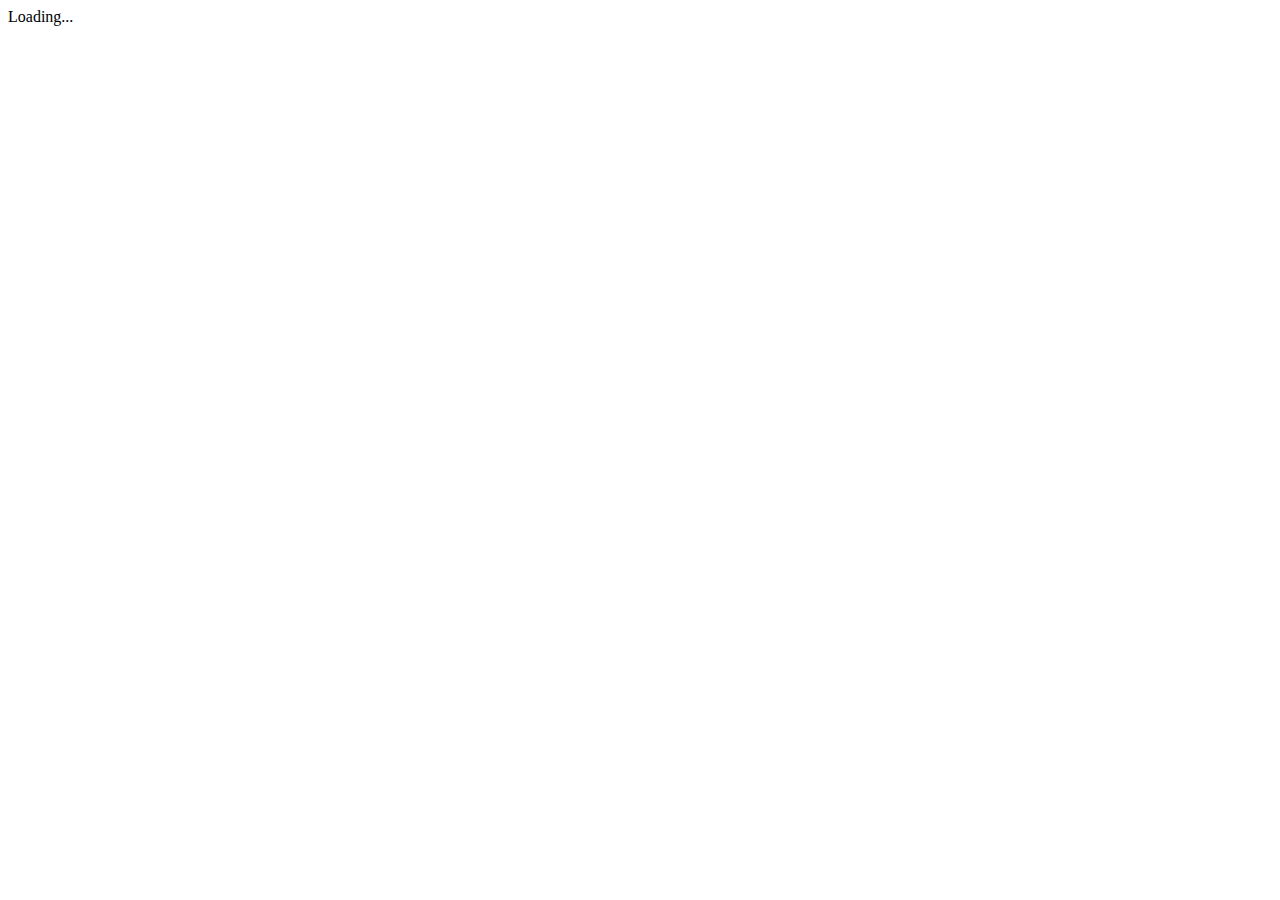
==== src/index.html @ 0d0ce81c "chore: initial commit from @angular/cli" ====
<!doctype html>
<html>
<head>
  <meta charset="utf-8">
  <title>Portafolio</title>
  <base href="/">

  <meta name="viewport" content="width=device-width, initial-scale=1">
  <link rel="icon" type="image/x-icon" href="favicon.ico">
</head>
<body>
  <app-root>Loading...</app-root>
</body>
</html>
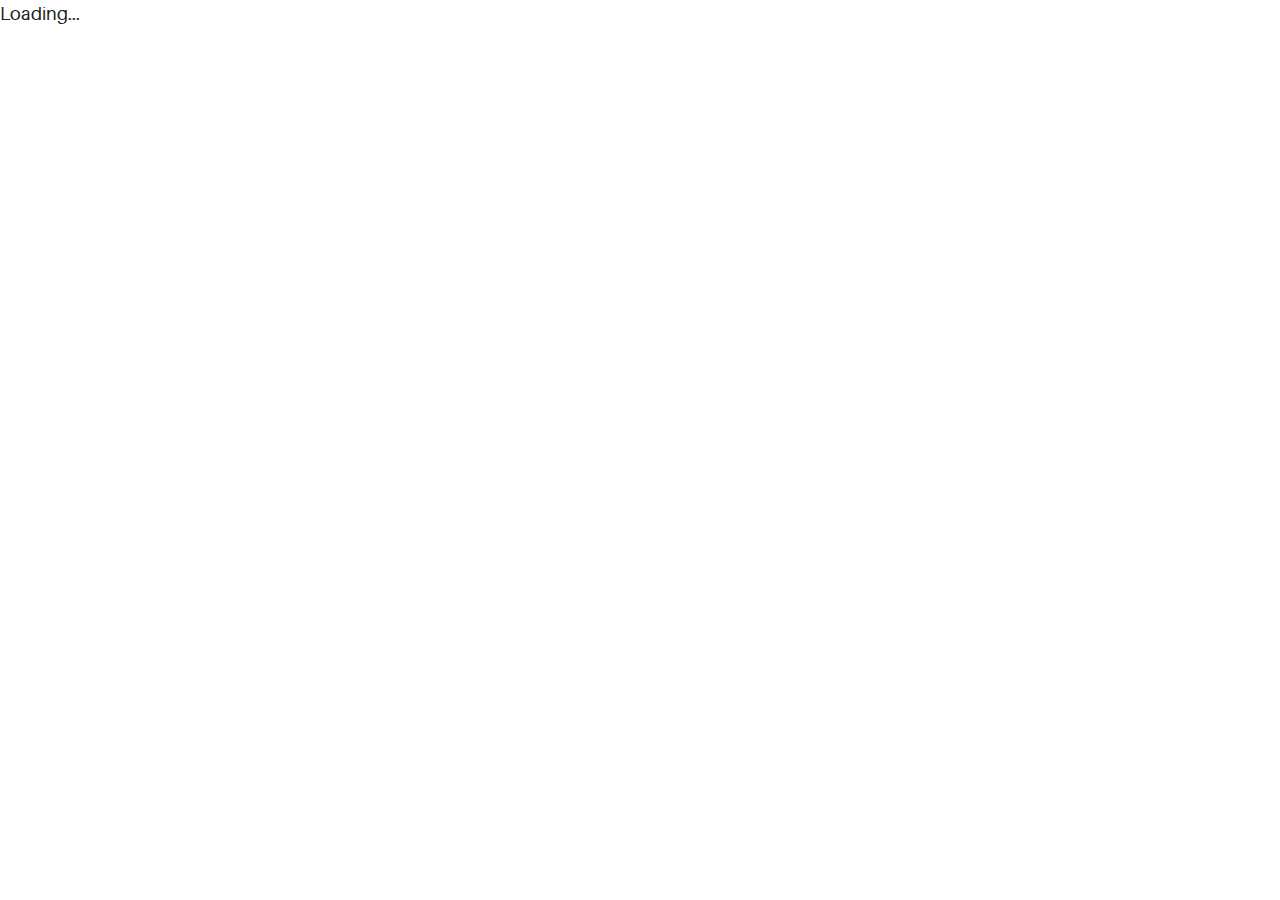
==== commit e9381779: "Remove base href" ====
--- a/src/index.html
+++ b/src/index.html
@@ -1,14 +1,25 @@
 <!doctype html>
 <html>
+
 <head>
   <meta charset="utf-8">
   <title>Portafolio</title>
-  <base href="/">
+  <!--<base href="/">-->
 
   <meta name="viewport" content="width=device-width, initial-scale=1">
-  <link rel="icon" type="image/x-icon" href="favicon.ico">
+  <link rel="icon" type="image/svg+xml" href="assets/img/urku-ico.svg">
+
+  <link rel="stylesheet" href="assets/css/aurora-pack.min.css">
+  <link rel="stylesheet" href="assets/css/aurora-theme-base.min.css">
+  <link rel="stylesheet" href="assets/css/urku.css">
 </head>
+
 <body>
   <app-root>Loading...</app-root>
+  <script src="assets/js/svg4everybody.min.js"></script>
+  <script>
+    svg4everybody();
+  </script>
 </body>
-</html>
+
+</html>--- a/src/assets/css/aurora-pack.min.css
+++ b/src/assets/css/aurora-pack.min.css
@@ -0,0 +1 @@
+.ae-container,.ae-container-fluid{margin-right:auto;margin-left:auto}hr,img{border:0}dfn,q,tfoot td{font-style:italic}pre,textarea{overflow:auto}td,textarea{vertical-align:top}.ae-container-fluid:after,.ae-container:after,.au-clearfix:after{clear:both}.au-xs-ta-left,caption,th{text-align:left}.ae-container-fluid:after,.ae-container-fluid:before,.ae-container:after,.ae-container:before{content:" ";display:table}html{box-sizing:border-box}*,:after,:before{box-sizing:inherit}.ae-container{padding-left:.25rem;padding-right:.25rem}@media (min-width:40em){.ae-container{max-width:40rem}}@media (min-width:52em){.ae-container{max-width:48.75rem}}@media (min-width:64em){.ae-container{max-width:62rem}}@media (min-width:75em){.ae-container{max-width:72.25rem}}@media (min-width:40em){.ae-container-fluid{max-width:88.88889em;width:95vw}.ae-container-fluid--inner{max-width:68.88889em;width:82vw}}.ae-container-fluid--full{max-width:100%;padding-left:0;padding-right:0;width:100%}@media (max-width:63.99em){.ae-container-fluid{padding-left:.25rem;padding-right:.25rem}}.ae-grid{display:-webkit-box;display:-webkit-flex;display:-ms-flexbox;display:flex;-webkit-flex-wrap:wrap;-ms-flex-wrap:wrap;flex-wrap:wrap;margin-left:-.25rem;margin-right:-.25rem}.ae-grid--alt{display:-webkit-box;display:-webkit-flex;display:-ms-flexbox;display:flex;-webkit-flex-wrap:wrap;-ms-flex-wrap:wrap;flex-wrap:wrap;margin-left:-.63832%;margin-right:-.63832%}@media (min-width:40em){.ae-grid--alt1{display:-webkit-box;display:-webkit-flex;display:-ms-flexbox;display:flex;-webkit-flex-wrap:wrap;-ms-flex-wrap:wrap;flex-wrap:wrap;margin-left:-7.65989%;margin-right:-7.65989%}.ae-grid--alt2,.ae-grid--alt3{display:-webkit-box;display:-webkit-flex;display:-ms-flexbox;-webkit-flex-wrap:wrap}.ae-grid--alt2{display:flex;-ms-flex-wrap:wrap;flex-wrap:wrap;margin-left:-3.82995%;margin-right:-3.82995%}.ae-grid--alt3{display:flex;-ms-flex-wrap:wrap;flex-wrap:wrap;margin-left:-2.5533%;margin-right:-2.5533%}.ae-grid--alt4,.ae-grid--alt5{display:-webkit-box;display:-webkit-flex;display:-ms-flexbox;-webkit-flex-wrap:wrap}.ae-grid--alt4{display:flex;-ms-flex-wrap:wrap;flex-wrap:wrap;margin-left:-1.91497%;margin-right:-1.91497%}.ae-grid--alt5{display:flex;-ms-flex-wrap:wrap;flex-wrap:wrap;margin-left:-1.53198%;margin-right:-1.53198%}.ae-grid--alt6,.ae-grid--alt7{display:-webkit-box;display:-webkit-flex;display:-ms-flexbox;-webkit-flex-wrap:wrap}.ae-grid--alt6{display:flex;-ms-flex-wrap:wrap;flex-wrap:wrap;margin-left:-1.27665%;margin-right:-1.27665%}.ae-grid--alt7{display:flex;-ms-flex-wrap:wrap;flex-wrap:wrap;margin-left:-1.09427%;margin-right:-1.09427%}.ae-grid--alt8,.ae-grid--alt9{display:-webkit-box;display:-webkit-flex;display:-ms-flexbox;-webkit-flex-wrap:wrap}.ae-grid--alt8{display:flex;-ms-flex-wrap:wrap;flex-wrap:wrap;margin-left:-.95749%;margin-right:-.95749%}.ae-grid--alt9{display:flex;-ms-flex-wrap:wrap;flex-wrap:wrap;margin-left:-.8511%;margin-right:-.8511%}.ae-grid--alt10{display:-webkit-box;display:-webkit-flex;display:-ms-flexbox;display:flex;-webkit-flex-wrap:wrap;-ms-flex-wrap:wrap;flex-wrap:wrap;margin-left:-.76599%;margin-right:-.76599%}}.ae-grid__item--alt{-webkit-box-flex:0;-webkit-flex:0 0 100%;-ms-flex:0 0 100%;flex:0 0 100%;min-height:1px;padding-left:.63832%;padding-right:.63832%;position:relative}@media (min-width:40em){.ae-grid__item--alt1{-webkit-box-flex:0;-webkit-flex:0 0 100%;-ms-flex:0 0 100%;flex:0 0 100%;min-height:1px;padding-left:7.65989%;padding-right:7.65989%;position:relative}.ae-grid__item--alt2{-webkit-box-flex:0;-webkit-flex:0 0 100%;-ms-flex:0 0 100%;flex:0 0 100%;min-height:1px;padding-left:3.82995%;padding-right:3.82995%;position:relative}.ae-grid__item--alt3{-webkit-box-flex:0;-webkit-flex:0 0 100%;-ms-flex:0 0 100%;flex:0 0 100%;min-height:1px;padding-left:2.5533%;padding-right:2.5533%;position:relative}.ae-grid__item--alt4,.ae-grid__item--alt5{-webkit-box-flex:0;min-height:1px;position:relative}.ae-grid__item--alt4{-webkit-flex:0 0 100%;-ms-flex:0 0 100%;flex:0 0 100%;padding-left:1.91497%;padding-right:1.91497%}.ae-grid__item--alt5{-webkit-flex:0 0 100%;-ms-flex:0 0 100%;flex:0 0 100%;padding-left:1.53198%;padding-right:1.53198%}.ae-grid__item--alt6{-webkit-box-flex:0;-webkit-flex:0 0 100%;-ms-flex:0 0 100%;flex:0 0 100%;min-height:1px;padding-left:1.27665%;padding-right:1.27665%;position:relative}.ae-grid__item--alt7{-webkit-box-flex:0;-webkit-flex:0 0 100%;-ms-flex:0 0 100%;flex:0 0 100%;min-height:1px;padding-left:1.09427%;padding-right:1.09427%;position:relative}.ae-grid__item--alt8,.ae-grid__item--alt9{-webkit-box-flex:0;min-height:1px;position:relative}.ae-grid__item--alt8{-webkit-flex:0 0 100%;-ms-flex:0 0 100%;flex:0 0 100%;padding-left:.95749%;padding-right:.95749%}.ae-grid__item--alt9{-webkit-flex:0 0 100%;-ms-flex:0 0 100%;flex:0 0 100%;padding-left:.8511%;padding-right:.8511%}.ae-grid__item--alt10{-webkit-box-flex:0;-webkit-flex:0 0 100%;-ms-flex:0 0 100%;flex:0 0 100%;min-height:1px;padding-left:.76599%;padding-right:.76599%;position:relative}}.ae-grid__item{-webkit-box-flex:0;-webkit-flex:0 0 100%;-ms-flex:0 0 100%;flex:0 0 100%;min-height:1px;padding-left:.25rem;padding-right:.25rem;position:relative;max-width:100%}.ae-grid--collapse>.ae-grid__item,.ae-grid--deepcollapse .ae-grid__item,.ae-grid__item--collapse{padding-left:0;padding-right:0}.item-xs--auto{-webkit-box-flex:1;-webkit-flex:1;-ms-flex:1;flex:1}.item-xs-1{-webkit-box-flex:0;-webkit-flex:0 0 8.33333%;-ms-flex:0 0 8.33333%;flex:0 0 8.33333%;max-width:8.33333%}.item-xs-2{-webkit-box-flex:0;-webkit-flex:0 0 16.66667%;-ms-flex:0 0 16.66667%;flex:0 0 16.66667%;max-width:16.66667%}.item-xs-3{-webkit-box-flex:0;-webkit-flex:0 0 25%;-ms-flex:0 0 25%;flex:0 0 25%;max-width:25%}.item-xs-4{-webkit-box-flex:0;-webkit-flex:0 0 33.33333%;-ms-flex:0 0 33.33333%;flex:0 0 33.33333%;max-width:33.33333%}.item-xs-5{-webkit-box-flex:0;-webkit-flex:0 0 41.66667%;-ms-flex:0 0 41.66667%;flex:0 0 41.66667%;max-width:41.66667%}.item-xs-6{-webkit-box-flex:0;-webkit-flex:0 0 50%;-ms-flex:0 0 50%;flex:0 0 50%;max-width:50%}.item-xs-7{-webkit-box-flex:0;-webkit-flex:0 0 58.33333%;-ms-flex:0 0 58.33333%;flex:0 0 58.33333%;max-width:58.33333%}.item-xs-8{-webkit-box-flex:0;-webkit-flex:0 0 66.66667%;-ms-flex:0 0 66.66667%;flex:0 0 66.66667%;max-width:66.66667%}.item-xs-9{-webkit-box-flex:0;-webkit-flex:0 0 75%;-ms-flex:0 0 75%;flex:0 0 75%;max-width:75%}.item-xs-10{-webkit-box-flex:0;-webkit-flex:0 0 83.33333%;-ms-flex:0 0 83.33333%;flex:0 0 83.33333%;max-width:83.33333%}.item-xs-11{-webkit-box-flex:0;-webkit-flex:0 0 91.66667%;-ms-flex:0 0 91.66667%;flex:0 0 91.66667%;max-width:91.66667%}.item-xs-12{-webkit-box-flex:0;-webkit-flex:0 0 100%;-ms-flex:0 0 100%;flex:0 0 100%;max-width:100%}.item-xs--pull-0{left:auto;right:auto}.item-xs--pull-1{left:auto;right:8.33333%}.item-xs--pull-2{left:auto;right:16.66667%}.item-xs--pull-3{left:auto;right:25%}.item-xs--pull-4{left:auto;right:33.33333%}.item-xs--pull-5{left:auto;right:41.66667%}.item-xs--pull-6{left:auto;right:50%}.item-xs--pull-7{left:auto;right:58.33333%}.item-xs--pull-8{left:auto;right:66.66667%}.item-xs--pull-9{left:auto;right:75%}.item-xs--pull-10{left:auto;right:83.33333%}.item-xs--pull-11{left:auto;right:91.66667%}.item-xs--pull-12{left:auto;right:100%}.item-xs--push-0{left:auto;right:auto}.item-xs--push-1{left:8.33333%;right:auto}.item-xs--push-2{left:16.66667%;right:auto}.item-xs--push-3{left:25%;right:auto}.item-xs--push-4{left:33.33333%;right:auto}.item-xs--push-5{left:41.66667%;right:auto}.item-xs--push-6{left:50%;right:auto}.item-xs--push-7{left:58.33333%;right:auto}.item-xs--push-8{left:66.66667%;right:auto}.item-xs--push-9{left:75%;right:auto}.item-xs--push-10{left:83.33333%;right:auto}.item-xs--push-11{left:91.66667%;right:auto}.item-xs--push-12{left:100%;right:auto}.item-xs--offset-0{margin-left:0}.item-xs--offset-1{margin-left:8.33333%}.item-xs--offset-2{margin-left:16.66667%}.item-xs--offset-3{margin-left:25%}.item-xs--offset-4{margin-left:33.33333%}.item-xs--offset-5{margin-left:41.66667%}.item-xs--offset-6{margin-left:50%}.item-xs--offset-7{margin-left:58.33333%}.item-xs--offset-8{margin-left:66.66667%}.item-xs--offset-9{margin-left:75%}.item-xs--offset-10{margin-left:83.33333%}.item-xs--offset-11{margin-left:91.66667%}.item-xs--offset-12{margin-left:100%}.item-xs--top{-webkit-align-self:flex-start;-ms-flex-item-align:start;align-self:flex-start}.item-xs--center{-webkit-align-self:center;-ms-flex-item-align:center;align-self:center}.item-xs--bottom{-webkit-align-self:flex-end;-ms-flex-item-align:end;align-self:flex-end}.items-xs--top{-webkit-box-align:start;-webkit-align-items:flex-start;-ms-flex-align:start;align-items:flex-start}.items-xs--center{-webkit-box-align:center;-webkit-align-items:center;-ms-flex-align:center;align-items:center}.items-xs--bottom{-webkit-box-align:end;-webkit-align-items:flex-end;-ms-flex-align:end;align-items:flex-end}.item-xs--start{-webkit-box-ordinal-group:0;-webkit-order:-1;-ms-flex-order:-1;order:-1}.item-xs--end{-webkit-box-ordinal-group:14;-webkit-order:13;-ms-flex-order:13;order:13}.item-xs--order-1{-webkit-box-ordinal-group:2;-webkit-order:1;-ms-flex-order:1;order:1}.item-xs--order-2{-webkit-box-ordinal-group:3;-webkit-order:2;-ms-flex-order:2;order:2}.item-xs--order-3{-webkit-box-ordinal-group:4;-webkit-order:3;-ms-flex-order:3;order:3}.item-xs--order-4{-webkit-box-ordinal-group:5;-webkit-order:4;-ms-flex-order:4;order:4}.item-xs--order-5{-webkit-box-ordinal-group:6;-webkit-order:5;-ms-flex-order:5;order:5}.item-xs--order-6{-webkit-box-ordinal-group:7;-webkit-order:6;-ms-flex-order:6;order:6}.item-xs--order-7{-webkit-box-ordinal-group:8;-webkit-order:7;-ms-flex-order:7;order:7}.item-xs--order-8{-webkit-box-ordinal-group:9;-webkit-order:8;-ms-flex-order:8;order:8}.item-xs--order-9{-webkit-box-ordinal-group:10;-webkit-order:9;-ms-flex-order:9;order:9}.item-xs--order-10{-webkit-box-ordinal-group:11;-webkit-order:10;-ms-flex-order:10;order:10}.item-xs--order-11{-webkit-box-ordinal-group:12;-webkit-order:11;-ms-flex-order:11;order:11}.item-xs--order-12{-webkit-box-ordinal-group:13;-webkit-order:12;-ms-flex-order:12;order:12}@media (min-width:40em){.item-sm--auto{-webkit-box-flex:1;-webkit-flex:1;-ms-flex:1;flex:1}.item-sm-1{-webkit-box-flex:0;-webkit-flex:0 0 8.33333%;-ms-flex:0 0 8.33333%;flex:0 0 8.33333%;max-width:8.33333%}.item-sm-2{-webkit-box-flex:0;-webkit-flex:0 0 16.66667%;-ms-flex:0 0 16.66667%;flex:0 0 16.66667%;max-width:16.66667%}.item-sm-3{-webkit-box-flex:0;-webkit-flex:0 0 25%;-ms-flex:0 0 25%;flex:0 0 25%;max-width:25%}.item-sm-4{-webkit-box-flex:0;-webkit-flex:0 0 33.33333%;-ms-flex:0 0 33.33333%;flex:0 0 33.33333%;max-width:33.33333%}.item-sm-5{-webkit-box-flex:0;-webkit-flex:0 0 41.66667%;-ms-flex:0 0 41.66667%;flex:0 0 41.66667%;max-width:41.66667%}.item-sm-6{-webkit-box-flex:0;-webkit-flex:0 0 50%;-ms-flex:0 0 50%;flex:0 0 50%;max-width:50%}.item-sm-7{-webkit-box-flex:0;-webkit-flex:0 0 58.33333%;-ms-flex:0 0 58.33333%;flex:0 0 58.33333%;max-width:58.33333%}.item-sm-8{-webkit-box-flex:0;-webkit-flex:0 0 66.66667%;-ms-flex:0 0 66.66667%;flex:0 0 66.66667%;max-width:66.66667%}.item-sm-9{-webkit-box-flex:0;-webkit-flex:0 0 75%;-ms-flex:0 0 75%;flex:0 0 75%;max-width:75%}.item-sm-10{-webkit-box-flex:0;-webkit-flex:0 0 83.33333%;-ms-flex:0 0 83.33333%;flex:0 0 83.33333%;max-width:83.33333%}.item-sm-11{-webkit-box-flex:0;-webkit-flex:0 0 91.66667%;-ms-flex:0 0 91.66667%;flex:0 0 91.66667%;max-width:91.66667%}.item-sm-12{-webkit-box-flex:0;-webkit-flex:0 0 100%;-ms-flex:0 0 100%;flex:0 0 100%;max-width:100%}.item-sm--pull-0{left:auto;right:auto}.item-sm--pull-1{left:auto;right:8.33333%}.item-sm--pull-2{left:auto;right:16.66667%}.item-sm--pull-3{left:auto;right:25%}.item-sm--pull-4{left:auto;right:33.33333%}.item-sm--pull-5{left:auto;right:41.66667%}.item-sm--pull-6{left:auto;right:50%}.item-sm--pull-7{left:auto;right:58.33333%}.item-sm--pull-8{left:auto;right:66.66667%}.item-sm--pull-9{left:auto;right:75%}.item-sm--pull-10{left:auto;right:83.33333%}.item-sm--pull-11{left:auto;right:91.66667%}.item-sm--pull-12{left:auto;right:100%}.item-sm--push-0{left:auto;right:auto}.item-sm--push-1{left:8.33333%;right:auto}.item-sm--push-2{left:16.66667%;right:auto}.item-sm--push-3{left:25%;right:auto}.item-sm--push-4{left:33.33333%;right:auto}.item-sm--push-5{left:41.66667%;right:auto}.item-sm--push-6{left:50%;right:auto}.item-sm--push-7{left:58.33333%;right:auto}.item-sm--push-8{left:66.66667%;right:auto}.item-sm--push-9{left:75%;right:auto}.item-sm--push-10{left:83.33333%;right:auto}.item-sm--push-11{left:91.66667%;right:auto}.item-sm--push-12{left:100%;right:auto}.item-sm--offset-0{margin-left:0}.item-sm--offset-1{margin-left:8.33333%}.item-sm--offset-2{margin-left:16.66667%}.item-sm--offset-3{margin-left:25%}.item-sm--offset-4{margin-left:33.33333%}.item-sm--offset-5{margin-left:41.66667%}.item-sm--offset-6{margin-left:50%}.item-sm--offset-7{margin-left:58.33333%}.item-sm--offset-8{margin-left:66.66667%}.item-sm--offset-9{margin-left:75%}.item-sm--offset-10{margin-left:83.33333%}.item-sm--offset-11{margin-left:91.66667%}.item-sm--offset-12{margin-left:100%}.item-sm--top{-webkit-align-self:flex-start;-ms-flex-item-align:start;align-self:flex-start}.item-sm--center{-webkit-align-self:center;-ms-flex-item-align:center;align-self:center}.item-sm--bottom{-webkit-align-self:flex-end;-ms-flex-item-align:end;align-self:flex-end}.items-sm--top{-webkit-box-align:start;-webkit-align-items:flex-start;-ms-flex-align:start;align-items:flex-start}.items-sm--center{-webkit-box-align:center;-webkit-align-items:center;-ms-flex-align:center;align-items:center}.items-sm--bottom{-webkit-box-align:end;-webkit-align-items:flex-end;-ms-flex-align:end;align-items:flex-end}.item-sm--start{-webkit-box-ordinal-group:0;-webkit-order:-1;-ms-flex-order:-1;order:-1}.item-sm--end{-webkit-box-ordinal-group:14;-webkit-order:13;-ms-flex-order:13;order:13}.item-sm--order-1{-webkit-box-ordinal-group:2;-webkit-order:1;-ms-flex-order:1;order:1}.item-sm--order-2{-webkit-box-ordinal-group:3;-webkit-order:2;-ms-flex-order:2;order:2}.item-sm--order-3{-webkit-box-ordinal-group:4;-webkit-order:3;-ms-flex-order:3;order:3}.item-sm--order-4{-webkit-box-ordinal-group:5;-webkit-order:4;-ms-flex-order:4;order:4}.item-sm--order-5{-webkit-box-ordinal-group:6;-webkit-order:5;-ms-flex-order:5;order:5}.item-sm--order-6{-webkit-box-ordinal-group:7;-webkit-order:6;-ms-flex-order:6;order:6}.item-sm--order-7{-webkit-box-ordinal-group:8;-webkit-order:7;-ms-flex-order:7;order:7}.item-sm--order-8{-webkit-box-ordinal-group:9;-webkit-order:8;-ms-flex-order:8;order:8}.item-sm--order-9{-webkit-box-ordinal-group:10;-webkit-order:9;-ms-flex-order:9;order:9}.item-sm--order-10{-webkit-box-ordinal-group:11;-webkit-order:10;-ms-flex-order:10;order:10}.item-sm--order-11{-webkit-box-ordinal-group:12;-webkit-order:11;-ms-flex-order:11;order:11}.item-sm--order-12{-webkit-box-ordinal-group:13;-webkit-order:12;-ms-flex-order:12;order:12}}@media (min-width:52em){.item-md--auto{-webkit-box-flex:1;-webkit-flex:1;-ms-flex:1;flex:1}.item-md-1{-webkit-box-flex:0;-webkit-flex:0 0 8.33333%;-ms-flex:0 0 8.33333%;flex:0 0 8.33333%;max-width:8.33333%}.item-md-2{-webkit-box-flex:0;-webkit-flex:0 0 16.66667%;-ms-flex:0 0 16.66667%;flex:0 0 16.66667%;max-width:16.66667%}.item-md-3{-webkit-box-flex:0;-webkit-flex:0 0 25%;-ms-flex:0 0 25%;flex:0 0 25%;max-width:25%}.item-md-4{-webkit-box-flex:0;-webkit-flex:0 0 33.33333%;-ms-flex:0 0 33.33333%;flex:0 0 33.33333%;max-width:33.33333%}.item-md-5{-webkit-box-flex:0;-webkit-flex:0 0 41.66667%;-ms-flex:0 0 41.66667%;flex:0 0 41.66667%;max-width:41.66667%}.item-md-6{-webkit-box-flex:0;-webkit-flex:0 0 50%;-ms-flex:0 0 50%;flex:0 0 50%;max-width:50%}.item-md-7{-webkit-box-flex:0;-webkit-flex:0 0 58.33333%;-ms-flex:0 0 58.33333%;flex:0 0 58.33333%;max-width:58.33333%}.item-md-8{-webkit-box-flex:0;-webkit-flex:0 0 66.66667%;-ms-flex:0 0 66.66667%;flex:0 0 66.66667%;max-width:66.66667%}.item-md-9{-webkit-box-flex:0;-webkit-flex:0 0 75%;-ms-flex:0 0 75%;flex:0 0 75%;max-width:75%}.item-md-10{-webkit-box-flex:0;-webkit-flex:0 0 83.33333%;-ms-flex:0 0 83.33333%;flex:0 0 83.33333%;max-width:83.33333%}.item-md-11{-webkit-box-flex:0;-webkit-flex:0 0 91.66667%;-ms-flex:0 0 91.66667%;flex:0 0 91.66667%;max-width:91.66667%}.item-md-12{-webkit-box-flex:0;-webkit-flex:0 0 100%;-ms-flex:0 0 100%;flex:0 0 100%;max-width:100%}.item-md--pull-0{left:auto;right:auto}.item-md--pull-1{left:auto;right:8.33333%}.item-md--pull-2{left:auto;right:16.66667%}.item-md--pull-3{left:auto;right:25%}.item-md--pull-4{left:auto;right:33.33333%}.item-md--pull-5{left:auto;right:41.66667%}.item-md--pull-6{left:auto;right:50%}.item-md--pull-7{left:auto;right:58.33333%}.item-md--pull-8{left:auto;right:66.66667%}.item-md--pull-9{left:auto;right:75%}.item-md--pull-10{left:auto;right:83.33333%}.item-md--pull-11{left:auto;right:91.66667%}.item-md--pull-12{left:auto;right:100%}.item-md--push-0{left:auto;right:auto}.item-md--push-1{left:8.33333%;right:auto}.item-md--push-2{left:16.66667%;right:auto}.item-md--push-3{left:25%;right:auto}.item-md--push-4{left:33.33333%;right:auto}.item-md--push-5{left:41.66667%;right:auto}.item-md--push-6{left:50%;right:auto}.item-md--push-7{left:58.33333%;right:auto}.item-md--push-8{left:66.66667%;right:auto}.item-md--push-9{left:75%;right:auto}.item-md--push-10{left:83.33333%;right:auto}.item-md--push-11{left:91.66667%;right:auto}.item-md--push-12{left:100%;right:auto}.item-md--offset-0{margin-left:0}.item-md--offset-1{margin-left:8.33333%}.item-md--offset-2{margin-left:16.66667%}.item-md--offset-3{margin-left:25%}.item-md--offset-4{margin-left:33.33333%}.item-md--offset-5{margin-left:41.66667%}.item-md--offset-6{margin-left:50%}.item-md--offset-7{margin-left:58.33333%}.item-md--offset-8{margin-left:66.66667%}.item-md--offset-9{margin-left:75%}.item-md--offset-10{margin-left:83.33333%}.item-md--offset-11{margin-left:91.66667%}.item-md--offset-12{margin-left:100%}.item-md--top{-webkit-align-self:flex-start;-ms-flex-item-align:start;align-self:flex-start}.item-md--center{-webkit-align-self:center;-ms-flex-item-align:center;align-self:center}.item-md--bottom{-webkit-align-self:flex-end;-ms-flex-item-align:end;align-self:flex-end}.items-md--top{-webkit-box-align:start;-webkit-align-items:flex-start;-ms-flex-align:start;align-items:flex-start}.items-md--center{-webkit-box-align:center;-webkit-align-items:center;-ms-flex-align:center;align-items:center}.items-md--bottom{-webkit-box-align:end;-webkit-align-items:flex-end;-ms-flex-align:end;align-items:flex-end}.item-md--start{-webkit-box-ordinal-group:0;-webkit-order:-1;-ms-flex-order:-1;order:-1}.item-md--end{-webkit-box-ordinal-group:14;-webkit-order:13;-ms-flex-order:13;order:13}.item-md--order-1{-webkit-box-ordinal-group:2;-webkit-order:1;-ms-flex-order:1;order:1}.item-md--order-2{-webkit-box-ordinal-group:3;-webkit-order:2;-ms-flex-order:2;order:2}.item-md--order-3{-webkit-box-ordinal-group:4;-webkit-order:3;-ms-flex-order:3;order:3}.item-md--order-4{-webkit-box-ordinal-group:5;-webkit-order:4;-ms-flex-order:4;order:4}.item-md--order-5{-webkit-box-ordinal-group:6;-webkit-order:5;-ms-flex-order:5;order:5}.item-md--order-6{-webkit-box-ordinal-group:7;-webkit-order:6;-ms-flex-order:6;order:6}.item-md--order-7{-webkit-box-ordinal-group:8;-webkit-order:7;-ms-flex-order:7;order:7}.item-md--order-8{-webkit-box-ordinal-group:9;-webkit-order:8;-ms-flex-order:8;order:8}.item-md--order-9{-webkit-box-ordinal-group:10;-webkit-order:9;-ms-flex-order:9;order:9}.item-md--order-10{-webkit-box-ordinal-group:11;-webkit-order:10;-ms-flex-order:10;order:10}.item-md--order-11{-webkit-box-ordinal-group:12;-webkit-order:11;-ms-flex-order:11;order:11}.item-md--order-12{-webkit-box-ordinal-group:13;-webkit-order:12;-ms-flex-order:12;order:12}}@media (min-width:64em){.item-lg--auto{-webkit-box-flex:1;-webkit-flex:1;-ms-flex:1;flex:1}.item-lg-1{-webkit-box-flex:0;-webkit-flex:0 0 8.33333%;-ms-flex:0 0 8.33333%;flex:0 0 8.33333%;max-width:8.33333%}.item-lg-2{-webkit-box-flex:0;-webkit-flex:0 0 16.66667%;-ms-flex:0 0 16.66667%;flex:0 0 16.66667%;max-width:16.66667%}.item-lg-3{-webkit-box-flex:0;-webkit-flex:0 0 25%;-ms-flex:0 0 25%;flex:0 0 25%;max-width:25%}.item-lg-4{-webkit-box-flex:0;-webkit-flex:0 0 33.33333%;-ms-flex:0 0 33.33333%;flex:0 0 33.33333%;max-width:33.33333%}.item-lg-5{-webkit-box-flex:0;-webkit-flex:0 0 41.66667%;-ms-flex:0 0 41.66667%;flex:0 0 41.66667%;max-width:41.66667%}.item-lg-6{-webkit-box-flex:0;-webkit-flex:0 0 50%;-ms-flex:0 0 50%;flex:0 0 50%;max-width:50%}.item-lg-7{-webkit-box-flex:0;-webkit-flex:0 0 58.33333%;-ms-flex:0 0 58.33333%;flex:0 0 58.33333%;max-width:58.33333%}.item-lg-8{-webkit-box-flex:0;-webkit-flex:0 0 66.66667%;-ms-flex:0 0 66.66667%;flex:0 0 66.66667%;max-width:66.66667%}.item-lg-9{-webkit-box-flex:0;-webkit-flex:0 0 75%;-ms-flex:0 0 75%;flex:0 0 75%;max-width:75%}.item-lg-10{-webkit-box-flex:0;-webkit-flex:0 0 83.33333%;-ms-flex:0 0 83.33333%;flex:0 0 83.33333%;max-width:83.33333%}.item-lg-11{-webkit-box-flex:0;-webkit-flex:0 0 91.66667%;-ms-flex:0 0 91.66667%;flex:0 0 91.66667%;max-width:91.66667%}.item-lg-12{-webkit-box-flex:0;-webkit-flex:0 0 100%;-ms-flex:0 0 100%;flex:0 0 100%;max-width:100%}.item-lg--pull-0{left:auto;right:auto}.item-lg--pull-1{left:auto;right:8.33333%}.item-lg--pull-2{left:auto;right:16.66667%}.item-lg--pull-3{left:auto;right:25%}.item-lg--pull-4{left:auto;right:33.33333%}.item-lg--pull-5{left:auto;right:41.66667%}.item-lg--pull-6{left:auto;right:50%}.item-lg--pull-7{left:auto;right:58.33333%}.item-lg--pull-8{left:auto;right:66.66667%}.item-lg--pull-9{left:auto;right:75%}.item-lg--pull-10{left:auto;right:83.33333%}.item-lg--pull-11{left:auto;right:91.66667%}.item-lg--pull-12{left:auto;right:100%}.item-lg--push-0{left:auto;right:auto}.item-lg--push-1{left:8.33333%;right:auto}.item-lg--push-2{left:16.66667%;right:auto}.item-lg--push-3{left:25%;right:auto}.item-lg--push-4{left:33.33333%;right:auto}.item-lg--push-5{left:41.66667%;right:auto}.item-lg--push-6{left:50%;right:auto}.item-lg--push-7{left:58.33333%;right:auto}.item-lg--push-8{left:66.66667%;right:auto}.item-lg--push-9{left:75%;right:auto}.item-lg--push-10{left:83.33333%;right:auto}.item-lg--push-11{left:91.66667%;right:auto}.item-lg--push-12{left:100%;right:auto}.item-lg--offset-0{margin-left:0}.item-lg--offset-1{margin-left:8.33333%}.item-lg--offset-2{margin-left:16.66667%}.item-lg--offset-3{margin-left:25%}.item-lg--offset-4{margin-left:33.33333%}.item-lg--offset-5{margin-left:41.66667%}.item-lg--offset-6{margin-left:50%}.item-lg--offset-7{margin-left:58.33333%}.item-lg--offset-8{margin-left:66.66667%}.item-lg--offset-9{margin-left:75%}.item-lg--offset-10{margin-left:83.33333%}.item-lg--offset-11{margin-left:91.66667%}.item-lg--offset-12{margin-left:100%}.item-lg--top{-webkit-align-self:flex-start;-ms-flex-item-align:start;align-self:flex-start}.item-lg--center{-webkit-align-self:center;-ms-flex-item-align:center;align-self:center}.item-lg--bottom{-webkit-align-self:flex-end;-ms-flex-item-align:end;align-self:flex-end}.items-lg--top{-webkit-box-align:start;-webkit-align-items:flex-start;-ms-flex-align:start;align-items:flex-start}.items-lg--center{-webkit-box-align:center;-webkit-align-items:center;-ms-flex-align:center;align-items:center}.items-lg--bottom{-webkit-box-align:end;-webkit-align-items:flex-end;-ms-flex-align:end;align-items:flex-end}.item-lg--start{-webkit-box-ordinal-group:0;-webkit-order:-1;-ms-flex-order:-1;order:-1}.item-lg--end{-webkit-box-ordinal-group:14;-webkit-order:13;-ms-flex-order:13;order:13}.item-lg--order-1{-webkit-box-ordinal-group:2;-webkit-order:1;-ms-flex-order:1;order:1}.item-lg--order-2{-webkit-box-ordinal-group:3;-webkit-order:2;-ms-flex-order:2;order:2}.item-lg--order-3{-webkit-box-ordinal-group:4;-webkit-order:3;-ms-flex-order:3;order:3}.item-lg--order-4{-webkit-box-ordinal-group:5;-webkit-order:4;-ms-flex-order:4;order:4}.item-lg--order-5{-webkit-box-ordinal-group:6;-webkit-order:5;-ms-flex-order:5;order:5}.item-lg--order-6{-webkit-box-ordinal-group:7;-webkit-order:6;-ms-flex-order:6;order:6}.item-lg--order-7{-webkit-box-ordinal-group:8;-webkit-order:7;-ms-flex-order:7;order:7}.item-lg--order-8{-webkit-box-ordinal-group:9;-webkit-order:8;-ms-flex-order:8;order:8}.item-lg--order-9{-webkit-box-ordinal-group:10;-webkit-order:9;-ms-flex-order:9;order:9}.item-lg--order-10{-webkit-box-ordinal-group:11;-webkit-order:10;-ms-flex-order:10;order:10}.item-lg--order-11{-webkit-box-ordinal-group:12;-webkit-order:11;-ms-flex-order:11;order:11}.item-lg--order-12{-webkit-box-ordinal-group:13;-webkit-order:12;-ms-flex-order:12;order:12}}@media (min-width:75em){.item-xl--auto{-webkit-box-flex:1;-webkit-flex:1;-ms-flex:1;flex:1}.item-xl-1{-webkit-box-flex:0;-webkit-flex:0 0 8.33333%;-ms-flex:0 0 8.33333%;flex:0 0 8.33333%;max-width:8.33333%}.item-xl-2{-webkit-box-flex:0;-webkit-flex:0 0 16.66667%;-ms-flex:0 0 16.66667%;flex:0 0 16.66667%;max-width:16.66667%}.item-xl-3{-webkit-box-flex:0;-webkit-flex:0 0 25%;-ms-flex:0 0 25%;flex:0 0 25%;max-width:25%}.item-xl-4{-webkit-box-flex:0;-webkit-flex:0 0 33.33333%;-ms-flex:0 0 33.33333%;flex:0 0 33.33333%;max-width:33.33333%}.item-xl-5{-webkit-box-flex:0;-webkit-flex:0 0 41.66667%;-ms-flex:0 0 41.66667%;flex:0 0 41.66667%;max-width:41.66667%}.item-xl-6{-webkit-box-flex:0;-webkit-flex:0 0 50%;-ms-flex:0 0 50%;flex:0 0 50%;max-width:50%}.item-xl-7{-webkit-box-flex:0;-webkit-flex:0 0 58.33333%;-ms-flex:0 0 58.33333%;flex:0 0 58.33333%;max-width:58.33333%}.item-xl-8{-webkit-box-flex:0;-webkit-flex:0 0 66.66667%;-ms-flex:0 0 66.66667%;flex:0 0 66.66667%;max-width:66.66667%}.item-xl-9{-webkit-box-flex:0;-webkit-flex:0 0 75%;-ms-flex:0 0 75%;flex:0 0 75%;max-width:75%}.item-xl-10{-webkit-box-flex:0;-webkit-flex:0 0 83.33333%;-ms-flex:0 0 83.33333%;flex:0 0 83.33333%;max-width:83.33333%}.item-xl-11{-webkit-box-flex:0;-webkit-flex:0 0 91.66667%;-ms-flex:0 0 91.66667%;flex:0 0 91.66667%;max-width:91.66667%}.item-xl-12{-webkit-box-flex:0;-webkit-flex:0 0 100%;-ms-flex:0 0 100%;flex:0 0 100%;max-width:100%}.item-xl--pull-0{left:auto;right:auto}.item-xl--pull-1{left:auto;right:8.33333%}.item-xl--pull-2{left:auto;right:16.66667%}.item-xl--pull-3{left:auto;right:25%}.item-xl--pull-4{left:auto;right:33.33333%}.item-xl--pull-5{left:auto;right:41.66667%}.item-xl--pull-6{left:auto;right:50%}.item-xl--pull-7{left:auto;right:58.33333%}.item-xl--pull-8{left:auto;right:66.66667%}.item-xl--pull-9{left:auto;right:75%}.item-xl--pull-10{left:auto;right:83.33333%}.item-xl--pull-11{left:auto;right:91.66667%}.item-xl--pull-12{left:auto;right:100%}.item-xl--push-0{left:auto;right:auto}.item-xl--push-1{left:8.33333%;right:auto}.item-xl--push-2{left:16.66667%;right:auto}.item-xl--push-3{left:25%;right:auto}.item-xl--push-4{left:33.33333%;right:auto}.item-xl--push-5{left:41.66667%;right:auto}.item-xl--push-6{left:50%;right:auto}.item-xl--push-7{left:58.33333%;right:auto}.item-xl--push-8{left:66.66667%;right:auto}.item-xl--push-9{left:75%;right:auto}.item-xl--push-10{left:83.33333%;right:auto}.item-xl--push-11{left:91.66667%;right:auto}.item-xl--push-12{left:100%;right:auto}.item-xl--offset-0{margin-left:0}.item-xl--offset-1{margin-left:8.33333%}.item-xl--offset-2{margin-left:16.66667%}.item-xl--offset-3{margin-left:25%}.item-xl--offset-4{margin-left:33.33333%}.item-xl--offset-5{margin-left:41.66667%}.item-xl--offset-6{margin-left:50%}.item-xl--offset-7{margin-left:58.33333%}.item-xl--offset-8{margin-left:66.66667%}.item-xl--offset-9{margin-left:75%}.item-xl--offset-10{margin-left:83.33333%}.item-xl--offset-11{margin-left:91.66667%}.item-xl--offset-12{margin-left:100%}.item-xl--top{-webkit-align-self:flex-start;-ms-flex-item-align:start;align-self:flex-start}.item-xl--center{-webkit-align-self:center;-ms-flex-item-align:center;align-self:center}.item-xl--bottom{-webkit-align-self:flex-end;-ms-flex-item-align:end;align-self:flex-end}.items-xl--top{-webkit-box-align:start;-webkit-align-items:flex-start;-ms-flex-align:start;align-items:flex-start}.items-xl--center{-webkit-box-align:center;-webkit-align-items:center;-ms-flex-align:center;align-items:center}.items-xl--bottom{-webkit-box-align:end;-webkit-align-items:flex-end;-ms-flex-align:end;align-items:flex-end}.item-xl--start{-webkit-box-ordinal-group:0;-webkit-order:-1;-ms-flex-order:-1;order:-1}.item-xl--end{-webkit-box-ordinal-group:14;-webkit-order:13;-ms-flex-order:13;order:13}.item-xl--order-1{-webkit-box-ordinal-group:2;-webkit-order:1;-ms-flex-order:1;order:1}.item-xl--order-2{-webkit-box-ordinal-group:3;-webkit-order:2;-ms-flex-order:2;order:2}.item-xl--order-3{-webkit-box-ordinal-group:4;-webkit-order:3;-ms-flex-order:3;order:3}.item-xl--order-4{-webkit-box-ordinal-group:5;-webkit-order:4;-ms-flex-order:4;order:4}.item-xl--order-5{-webkit-box-ordinal-group:6;-webkit-order:5;-ms-flex-order:5;order:5}.item-xl--order-6{-webkit-box-ordinal-group:7;-webkit-order:6;-ms-flex-order:6;order:6}.item-xl--order-7{-webkit-box-ordinal-group:8;-webkit-order:7;-ms-flex-order:7;order:7}.item-xl--order-8{-webkit-box-ordinal-group:9;-webkit-order:8;-ms-flex-order:8;order:8}.item-xl--order-9{-webkit-box-ordinal-group:10;-webkit-order:9;-ms-flex-order:9;order:9}.item-xl--order-10{-webkit-box-ordinal-group:11;-webkit-order:10;-ms-flex-order:10;order:10}.item-xl--order-11{-webkit-box-ordinal-group:12;-webkit-order:11;-ms-flex-order:11;order:11}.item-xl--order-12{-webkit-box-ordinal-group:13;-webkit-order:12;-ms-flex-order:12;order:12}}.au-mw-full,img,table{max-width:100%}.ae-masonry{-webkit-column-gap:.5rem;-moz-column-gap:.5rem;column-gap:.5rem}.ae-masonry__item{display:inline-block;margin:0 0 .125rem;width:100%}.ae-grid--collapse,.ae-grid--deepcollapse,.ae-grid--deepcollapse .ae-grid{margin-left:0;margin-right:0}.ae-masonry-xs-1{-webkit-column-count:1;-moz-column-count:1;column-count:1}.ae-masonry-xs-2{-webkit-column-count:2;-moz-column-count:2;column-count:2}.ae-masonry-xs-3{-webkit-column-count:3;-moz-column-count:3;column-count:3}.ae-masonry-xs-4{-webkit-column-count:4;-moz-column-count:4;column-count:4}.ae-masonry-xs-5{-webkit-column-count:5;-moz-column-count:5;column-count:5}.ae-masonry-xs-6{-webkit-column-count:6;-moz-column-count:6;column-count:6}.ae-masonry-xs-7{-webkit-column-count:7;-moz-column-count:7;column-count:7}.ae-masonry-xs-8{-webkit-column-count:8;-moz-column-count:8;column-count:8}.ae-masonry-xs-9{-webkit-column-count:9;-moz-column-count:9;column-count:9}.ae-masonry-xs-10{-webkit-column-count:10;-moz-column-count:10;column-count:10}.ae-masonry-xs-11{-webkit-column-count:11;-moz-column-count:11;column-count:11}.ae-masonry-xs-12{-webkit-column-count:12;-moz-column-count:12;column-count:12}.ae-grid--reverse{-webkit-box-orient:horizontal;-webkit-box-direction:reverse;-webkit-flex-direction:row-reverse;-ms-flex-direction:row-reverse;flex-direction:row-reverse}.ae-grid--column{-webkit-box-orient:vertical;-webkit-box-direction:normal;-webkit-flex-direction:column;-ms-flex-direction:column;flex-direction:column}.ae-grid--column-reverse{-webkit-box-orient:vertical;-webkit-box-direction:reverse;-webkit-flex-direction:column-reverse;-ms-flex-direction:column-reverse;flex-direction:column-reverse}.ae-grid--column,.ae-grid--column-reverse{margin-bottom:-.25rem;margin-top:-.25rem}p,pre{margin-top:0}.ae-grid--column-reverse>.ae-grid__item,.ae-grid--column>.ae-grid__item{-webkit-box-flex:0;-webkit-flex:none;-ms-flex:none;flex:none;padding-bottom:.25rem;padding-top:.25rem}.ae-grid--deep-equal-height .ae-grid__item,.ae-grid--equal-height .ae-grid__item{display:-webkit-box;display:-webkit-flex;display:-ms-flexbox;display:flex}.ae-grid--deep-equal-height .ae-grid,.ae-grid--deep-equal-height .ae-grid__item,.ae-grid--equal-height .ae-grid{-webkit-box-flex:1;-webkit-flex:1;-ms-flex:1;flex:1}body{background-color:#fff;color:#202020;font-family:"Helvetica Neue",Helvetica,Arial,sans-serif;font-size:1.125rem;line-height:1.5}h1,h2,h3,h4,h5,h6{font-family:inherit;font-weight:500;line-height:1.2;margin:0 0 .75rem}p{margin-bottom:1.125rem}h1{font-size:2.95312rem}h2{font-size:2.25rem}h3{font-size:1.96875rem}h4{font-size:1.5rem}h5{font-size:1.3125rem}h6{font-size:1.125rem}a{color:#1d8acb;text-decoration:none}.au-underline,a:hover{text-decoration:underline}em{color:#fd6d5e}b,strong{font-weight:700}hr{border-top:1px solid #e7e7e7;margin:1rem 0}small{font-size:80%}code,pre{background-color:#fafafa;font-size:75%}ins,mark{background-color:#ffa;padding:.1em .2em}abbr[title]{border-bottom:1px dotted}blockquote{border-left:5px solid #e7e7e7;padding-left:.75rem}code,kbd,pre,samp{font-family:Menlo,Monaco,Consolas,"Courier New",monospace}code{color:#d05;padding:.2rem .4rem}pre{margin-bottom:1rem;padding:.75rem 1rem}pre code{background-color:transparent;color:inherit;font-size:inherit;padding:0}.ae-table--hover tbody tr:hover,.ae-table--strips tbody tr:nth-of-type(odd){background-color:#fafafa}.ae-alfa{font-size:3.375rem}.ae-beta{font-size:2.95312rem}.ae-gamma{font-size:2.53125rem}.ae-delta{font-size:2.25rem}.ae-epsilon{font-size:1.96875rem}.ae-zeta{font-size:1.6875rem}.ae-eta{font-size:1.5rem}.ae-theta{font-size:1.3125rem}.ae-iota{font-size:1.125rem}.ae-kappa{font-size:1rem}.ae-lambda{font-size:.875rem}.ae-mi{font-size:.75rem}.ae-ni{font-size:.66667rem}.ae-u-regular{font-weight:400}.ae-u-bold{font-weight:500}.ae-u-bolder{font-weight:700}.ae-u-boldest{font-weight:900}img{height:auto}table{border-collapse:collapse;border-spacing:0;width:100%}th{vertical-align:bottom}td,th{line-height:inherit;padding:.25rem 1rem}caption{color:#e7e7e7;font-size:1rem}fieldset,input,optgroup,select,textarea{color:inherit;font:inherit;font-size:1rem;margin:0}fieldset:disabled,input:disabled,optgroup:disabled,select:disabled,textarea:disabled{opacity:.65;pointer-events:none}input[type=password],input[type=search],input[type=tel],input[type=time],input[type=url],input[type=week],input[type=text],input[type=date],input[type=datetime],input[type=datetime-local],input[type=email],input[type=month],input[type=number]{border:.0625rem solid #e7e7e7;line-height:1.5;padding:.325rem .75rem;vertical-align:middle}label{padding-bottom:.325rem;padding-top:.325rem}select{border-radius:0;height:2.275rem;text-transform:none;vertical-align:middle}fieldset,select[multiple],select[size],textarea{border:.0625rem solid #e7e7e7}select[multiple],select[size]{height:auto;padding:.325rem .75rem}fieldset{margin:0 2px;padding:.35em .625em .75em}legend{border:0;padding:0}textarea{padding:.325rem .75rem}.ae-list--lines li:nth-child(n+2),.ae-list--strips li:first-child{border-top:1px solid #e7e7e7}.ae-table{margin-bottom:.75rem}.ae-table td,.ae-table th{border-bottom-color:#e7e7e7;border-bottom-style:solid}.ae-table td{border-bottom-width:1px}.ae-table th{border-bottom-width:2px}.ae-table tfoot td{color:#858585}.ae-table--hover tbody tr{-webkit-transition:background-color 250ms;transition:background-color 250ms}.ae-table--hover.ae-table--strips tbody tr:hover{background-color:#ededed}.ae-table--borders{border:1px solid #e7e7e7;border-bottom:0}.ae-table--borders td,.ae-table--borders th{border-right:1px solid #e7e7e7}.ae-table--borders td:last-child,.ae-table--borders th:last-child{border-right:0}@media (max-width:39.99em){.ae-table--responsive.ae-table--borders td{border-right:0}.ae-table--responsive td{display:block}.ae-table--responsive td:before{content:attr(data-th) " ";display:block;font-weight:500}.ae-table--responsive th{display:none}}.ae-list{list-style:none;padding-left:0}.ae-list ol,.ae-list ul{list-style:none;padding-left:1rem}.ae-list--lines li,.ae-list--strips li{padding:.275rem .35rem}.ae-list--strips li{border-bottom:1px solid #e7e7e7}.ae-list--strips li:nth-of-type(odd){background-color:#fafafa}.ae-form--full fieldset,.ae-form--full input:not([type=checkbox]):not([type=radio]),.ae-form--full select,.ae-form--full textarea{display:block;margin-bottom:.5rem;width:100%}.ae-form--full label input{display:inline-block}.ae-form--sm fieldset,.ae-form--sm input,.ae-form--sm label,.ae-form--sm optgroup,.ae-form--sm select,.ae-form--sm textarea{font-size:.75rem}.ae-form--sm select{height:1.9rem}.ae-form--lg fieldset,.ae-form--lg input,.ae-form--lg label,.ae-form--lg optgroup,.ae-form--lg select,.ae-form--lg textarea{font-size:1.25rem}.ae-form--lg select{height:2.65rem}.ae-input--sm{font-size:.75rem}select.ae-input--sm{height:1.9rem}.ae-input--lg{font-size:1.25rem}select.ae-input--lg{height:2.65rem}.au-inline{display:inline}.au-inline-block{display:inline-block}.au-block{display:block}.au-table{display:table}.au-table-cell{display:table-cell}.au-flex{display:-webkit-box;display:-webkit-flex;display:-ms-flexbox;display:flex}.au-inline-flex{display:-webkit-inline-box;display:-webkit-inline-flex;display:-ms-inline-flexbox;display:inline-flex}.au-none{display:none}.au-xs-inline{display:inline}.au-xs-inline-block{display:inline-block}.au-xs-block{display:block}.au-xs-table{display:table}.au-xs-table-cell{display:table-cell}.au-xs-flex{display:-webkit-box;display:-webkit-flex;display:-ms-flexbox;display:flex}.au-xs-inline-flex{display:-webkit-inline-box;display:-webkit-inline-flex;display:-ms-inline-flexbox;display:inline-flex}.au-xs-none{display:none}@media (min-width:40em){.ae-masonry-sm-1{-webkit-column-count:1;-moz-column-count:1;column-count:1}.ae-masonry-sm-2{-webkit-column-count:2;-moz-column-count:2;column-count:2}.ae-masonry-sm-3{-webkit-column-count:3;-moz-column-count:3;column-count:3}.ae-masonry-sm-4{-webkit-column-count:4;-moz-column-count:4;column-count:4}.ae-masonry-sm-5{-webkit-column-count:5;-moz-column-count:5;column-count:5}.ae-masonry-sm-6{-webkit-column-count:6;-moz-column-count:6;column-count:6}.ae-masonry-sm-7{-webkit-column-count:7;-moz-column-count:7;column-count:7}.ae-masonry-sm-8{-webkit-column-count:8;-moz-column-count:8;column-count:8}.ae-masonry-sm-9{-webkit-column-count:9;-moz-column-count:9;column-count:9}.ae-masonry-sm-10{-webkit-column-count:10;-moz-column-count:10;column-count:10}.ae-masonry-sm-11{-webkit-column-count:11;-moz-column-count:11;column-count:11}.ae-masonry-sm-12{-webkit-column-count:12;-moz-column-count:12;column-count:12}.au-sm-inline{display:inline}.au-sm-inline-block{display:inline-block}.au-sm-block{display:block}.au-sm-table{display:table}.au-sm-table-cell{display:table-cell}.au-sm-flex{display:-webkit-box;display:-webkit-flex;display:-ms-flexbox;display:flex}.au-sm-inline-flex{display:-webkit-inline-box;display:-webkit-inline-flex;display:-ms-inline-flexbox;display:inline-flex}.au-sm-none{display:none}}@media (min-width:52em){.ae-masonry-md-1{-webkit-column-count:1;-moz-column-count:1;column-count:1}.ae-masonry-md-2{-webkit-column-count:2;-moz-column-count:2;column-count:2}.ae-masonry-md-3{-webkit-column-count:3;-moz-column-count:3;column-count:3}.ae-masonry-md-4{-webkit-column-count:4;-moz-column-count:4;column-count:4}.ae-masonry-md-5{-webkit-column-count:5;-moz-column-count:5;column-count:5}.ae-masonry-md-6{-webkit-column-count:6;-moz-column-count:6;column-count:6}.ae-masonry-md-7{-webkit-column-count:7;-moz-column-count:7;column-count:7}.ae-masonry-md-8{-webkit-column-count:8;-moz-column-count:8;column-count:8}.ae-masonry-md-9{-webkit-column-count:9;-moz-column-count:9;column-count:9}.ae-masonry-md-10{-webkit-column-count:10;-moz-column-count:10;column-count:10}.ae-masonry-md-11{-webkit-column-count:11;-moz-column-count:11;column-count:11}.ae-masonry-md-12{-webkit-column-count:12;-moz-column-count:12;column-count:12}.au-md-inline{display:inline}.au-md-inline-block{display:inline-block}.au-md-block{display:block}.au-md-table{display:table}.au-md-table-cell{display:table-cell}.au-md-flex{display:-webkit-box;display:-webkit-flex;display:-ms-flexbox;display:flex}.au-md-inline-flex{display:-webkit-inline-box;display:-webkit-inline-flex;display:-ms-inline-flexbox;display:inline-flex}.au-md-none{display:none}}@media (min-width:64em){.ae-masonry-lg-1{-webkit-column-count:1;-moz-column-count:1;column-count:1}.ae-masonry-lg-2{-webkit-column-count:2;-moz-column-count:2;column-count:2}.ae-masonry-lg-3{-webkit-column-count:3;-moz-column-count:3;column-count:3}.ae-masonry-lg-4{-webkit-column-count:4;-moz-column-count:4;column-count:4}.ae-masonry-lg-5{-webkit-column-count:5;-moz-column-count:5;column-count:5}.ae-masonry-lg-6{-webkit-column-count:6;-moz-column-count:6;column-count:6}.ae-masonry-lg-7{-webkit-column-count:7;-moz-column-count:7;column-count:7}.ae-masonry-lg-8{-webkit-column-count:8;-moz-column-count:8;column-count:8}.ae-masonry-lg-9{-webkit-column-count:9;-moz-column-count:9;column-count:9}.ae-masonry-lg-10{-webkit-column-count:10;-moz-column-count:10;column-count:10}.ae-masonry-lg-11{-webkit-column-count:11;-moz-column-count:11;column-count:11}.ae-masonry-lg-12{-webkit-column-count:12;-moz-column-count:12;column-count:12}.au-lg-inline{display:inline}.au-lg-inline-block{display:inline-block}.au-lg-block{display:block}.au-lg-table{display:table}.au-lg-table-cell{display:table-cell}.au-lg-flex{display:-webkit-box;display:-webkit-flex;display:-ms-flexbox;display:flex}.au-lg-inline-flex{display:-webkit-inline-box;display:-webkit-inline-flex;display:-ms-inline-flexbox;display:inline-flex}.au-lg-none{display:none}}@media (min-width:75em){.ae-masonry-xl-1{-webkit-column-count:1;-moz-column-count:1;column-count:1}.ae-masonry-xl-2{-webkit-column-count:2;-moz-column-count:2;column-count:2}.ae-masonry-xl-3{-webkit-column-count:3;-moz-column-count:3;column-count:3}.ae-masonry-xl-4{-webkit-column-count:4;-moz-column-count:4;column-count:4}.ae-masonry-xl-5{-webkit-column-count:5;-moz-column-count:5;column-count:5}.ae-masonry-xl-6{-webkit-column-count:6;-moz-column-count:6;column-count:6}.ae-masonry-xl-7{-webkit-column-count:7;-moz-column-count:7;column-count:7}.ae-masonry-xl-8{-webkit-column-count:8;-moz-column-count:8;column-count:8}.ae-masonry-xl-9{-webkit-column-count:9;-moz-column-count:9;column-count:9}.ae-masonry-xl-10{-webkit-column-count:10;-moz-column-count:10;column-count:10}.ae-masonry-xl-11{-webkit-column-count:11;-moz-column-count:11;column-count:11}.ae-masonry-xl-12{-webkit-column-count:12;-moz-column-count:12;column-count:12}.au-xl-inline{display:inline}.au-xl-inline-block{display:inline-block}.au-xl-block{display:block}.au-xl-table{display:table}.au-xl-table-cell{display:table-cell}.au-xl-flex{display:-webkit-box;display:-webkit-flex;display:-ms-flexbox;display:flex}.au-xl-inline-flex{display:-webkit-inline-box;display:-webkit-inline-flex;display:-ms-inline-flexbox;display:inline-flex}.au-xl-none{display:none}}.au-ov-hidden{overflow:hidden}.au-ov-auto{overflow:auto}.au-ov-scroll{overflow:scroll}.au-fl-left{float:left}.au-fl-right{float:right}.au-fl-none{float:none}.au-mw-none{max-width:none}.au-clearfix:after,.au-clearfix:before{content:" ";display:table}.au-xs-ta-right{text-align:right}.au-xs-ta-center{text-align:center}.au-xs-ta-justify{text-align:justify}.au-lh-0{line-height:0}.au-lh-1{line-height:1}.au-lh-2{line-height:1.5}.au-lh-3{line-height:1.75}.au-truncate{overflow:hidden;text-overflow:ellipsis;white-space:nowrap}.au-italic{font-style:italic}.au-uppercase{text-transform:uppercase}.au-lowercase{text-transform:lowercase}.au-m-0{margin:0}.au-m-1{margin:.5rem}.au-m-2{margin:1rem}.au-m-3{margin:2rem}.au-m-4{margin:4rem}.au-mt-0{margin-top:0}.au-mt-1{margin-top:.5rem}.au-mt-2{margin-top:1rem}.au-mt-3{margin-top:2rem}.au-mt-4{margin-top:4rem}.au-mr-0{margin-right:0}.au-mr-1{margin-right:.5rem}.au-mr-2{margin-right:1rem}.au-mr-3{margin-right:2rem}.au-mr-4{margin-right:4rem}.au-mb-0{margin-bottom:0}.au-mb-1{margin-bottom:.5rem}.au-mb-2{margin-bottom:1rem}.au-mb-3{margin-bottom:2rem}.au-mb-4{margin-bottom:4rem}.au-ml-0{margin-left:0}.au-ml-1{margin-left:.5rem}.au-ml-2{margin-left:1rem}.au-ml-3{margin-left:2rem}.au-ml-4{margin-left:4rem}.au-mx-auto{margin-left:auto;margin-right:auto}.au-p-0{padding:0}.au-p-1{padding:.5rem}.au-p-2{padding:1rem}.au-p-3{padding:2rem}.au-p-4{padding:4rem}.au-pt-0{padding-top:0}.au-pt-1{padding-top:.5rem}.au-pt-2{padding-top:1rem}.au-pt-3{padding-top:2rem}.au-pt-4{padding-top:4rem}.au-pr-0{padding-right:0}.au-pr-1{padding-right:.5rem}.au-pr-2{padding-right:1rem}.au-pr-3{padding-right:2rem}.au-pr-4{padding-right:4rem}.au-pb-0{padding-bottom:0}.au-pb-1{padding-bottom:.5rem}.au-pb-2{padding-bottom:1rem}.au-pb-3{padding-bottom:2rem}.au-pb-4{padding-bottom:4rem}.au-pl-0{padding-left:0}.au-pl-1{padding-left:.5rem}.au-pl-2{padding-left:1rem}.au-pl-3{padding-left:2rem}.au-pl-4{padding-left:4rem}.au-mp-1{margin:8.33333%}.au-mp-2{margin:16.66667%}.au-mp-3{margin:25%}.au-mp-4{margin:33.33333%}.au-mp-5{margin:41.66667%}.au-mp-6{margin:50%}.au-mp-7{margin:58.33333%}.au-mp-8{margin:66.66667%}.au-mp-9{margin:75%}.au-mp-10{margin:83.33333%}.au-mp-11{margin:91.66667%}.au-mp-12{margin:100%}.au-mtp-1{margin-top:8.33333%}.au-mtp-2{margin-top:16.66667%}.au-mtp-3{margin-top:25%}.au-mtp-4{margin-top:33.33333%}.au-mtp-5{margin-top:41.66667%}.au-mtp-6{margin-top:50%}.au-mtp-7{margin-top:58.33333%}.au-mtp-8{margin-top:66.66667%}.au-mtp-9{margin-top:75%}.au-mtp-10{margin-top:83.33333%}.au-mtp-11{margin-top:91.66667%}.au-mtp-12{margin-top:100%}.au-mrp-1{margin-right:8.33333%}.au-mrp-2{margin-right:16.66667%}.au-mrp-3{margin-right:25%}.au-mrp-4{margin-right:33.33333%}.au-mrp-5{margin-right:41.66667%}.au-mrp-6{margin-right:50%}.au-mrp-7{margin-right:58.33333%}.au-mrp-8{margin-right:66.66667%}.au-mrp-9{margin-right:75%}.au-mrp-10{margin-right:83.33333%}.au-mrp-11{margin-right:91.66667%}.au-mrp-12{margin-right:100%}.au-mbp-1{margin-bottom:8.33333%}.au-mbp-2{margin-bottom:16.66667%}.au-mbp-3{margin-bottom:25%}.au-mbp-4{margin-bottom:33.33333%}.au-mbp-5{margin-bottom:41.66667%}.au-mbp-6{margin-bottom:50%}.au-mbp-7{margin-bottom:58.33333%}.au-mbp-8{margin-bottom:66.66667%}.au-mbp-9{margin-bottom:75%}.au-mbp-10{margin-bottom:83.33333%}.au-mbp-11{margin-bottom:91.66667%}.au-mbp-12{margin-bottom:100%}.au-mlp-1{margin-left:8.33333%}.au-mlp-2{margin-left:16.66667%}.au-mlp-3{margin-left:25%}.au-mlp-4{margin-left:33.33333%}.au-mlp-5{margin-left:41.66667%}.au-mlp-6{margin-left:50%}.au-mlp-7{margin-left:58.33333%}.au-mlp-8{margin-left:66.66667%}.au-mlp-9{margin-left:75%}.au-mlp-10{margin-left:83.33333%}.au-mlp-11{margin-left:91.66667%}.au-mlp-12{margin-left:100%}.au-xs-pp-1{padding:8.33333%}.au-xs-pp-2{padding:16.66667%}.au-xs-pp-3{padding:25%}.au-xs-pp-4{padding:33.33333%}.au-xs-pp-5{padding:41.66667%}.au-xs-pp-6{padding:50%}.au-xs-pp-7{padding:58.33333%}.au-xs-pp-8{padding:66.66667%}.au-xs-pp-9{padding:75%}.au-xs-pp-10{padding:83.33333%}.au-xs-pp-11{padding:91.66667%}.au-xs-pp-12{padding:100%}@media (min-width:40em){.au-sm-ta-left{text-align:left}.au-sm-ta-right{text-align:right}.au-sm-ta-center{text-align:center}.au-sm-ta-justify{text-align:justify}.au-sm-pp-1{padding:8.33333%}.au-sm-pp-2{padding:16.66667%}.au-sm-pp-3{padding:25%}.au-sm-pp-4{padding:33.33333%}.au-sm-pp-5{padding:41.66667%}.au-sm-pp-6{padding:50%}.au-sm-pp-7{padding:58.33333%}.au-sm-pp-8{padding:66.66667%}.au-sm-pp-9{padding:75%}.au-sm-pp-10{padding:83.33333%}.au-sm-pp-11{padding:91.66667%}.au-sm-pp-12{padding:100%}}@media (min-width:52em){.au-md-ta-left{text-align:left}.au-md-ta-right{text-align:right}.au-md-ta-center{text-align:center}.au-md-ta-justify{text-align:justify}.au-md-pp-1{padding:8.33333%}.au-md-pp-2{padding:16.66667%}.au-md-pp-3{padding:25%}.au-md-pp-4{padding:33.33333%}.au-md-pp-5{padding:41.66667%}.au-md-pp-6{padding:50%}.au-md-pp-7{padding:58.33333%}.au-md-pp-8{padding:66.66667%}.au-md-pp-9{padding:75%}.au-md-pp-10{padding:83.33333%}.au-md-pp-11{padding:91.66667%}.au-md-pp-12{padding:100%}}@media (min-width:64em){.au-lg-ta-left{text-align:left}.au-lg-ta-right{text-align:right}.au-lg-ta-center{text-align:center}.au-lg-ta-justify{text-align:justify}.au-lg-pp-1{padding:8.33333%}.au-lg-pp-2{padding:16.66667%}.au-lg-pp-3{padding:25%}.au-lg-pp-4{padding:33.33333%}.au-lg-pp-5{padding:41.66667%}.au-lg-pp-6{padding:50%}.au-lg-pp-7{padding:58.33333%}.au-lg-pp-8{padding:66.66667%}.au-lg-pp-9{padding:75%}.au-lg-pp-10{padding:83.33333%}.au-lg-pp-11{padding:91.66667%}.au-lg-pp-12{padding:100%}}@media (min-width:75em){.au-xl-ta-left{text-align:left}.au-xl-ta-right{text-align:right}.au-xl-ta-center{text-align:center}.au-xl-ta-justify{text-align:justify}.au-xl-pp-1{padding:8.33333%}.au-xl-pp-2{padding:16.66667%}.au-xl-pp-3{padding:25%}.au-xl-pp-4{padding:33.33333%}.au-xl-pp-5{padding:41.66667%}.au-xl-pp-6{padding:50%}.au-xl-pp-7{padding:58.33333%}.au-xl-pp-8{padding:66.66667%}.au-xl-pp-9{padding:75%}.au-xl-pp-10{padding:83.33333%}.au-xl-pp-11{padding:91.66667%}.au-xl-pp-12{padding:100%}}.au-xs-ptp-1{padding-top:8.33333%}.au-xs-ptp-2{padding-top:16.66667%}.au-xs-ptp-3{padding-top:25%}.au-xs-ptp-4{padding-top:33.33333%}.au-xs-ptp-5{padding-top:41.66667%}.au-xs-ptp-6{padding-top:50%}.au-xs-ptp-7{padding-top:58.33333%}.au-xs-ptp-8{padding-top:66.66667%}.au-xs-ptp-9{padding-top:75%}.au-xs-ptp-10{padding-top:83.33333%}.au-xs-ptp-11{padding-top:91.66667%}.au-xs-ptp-12{padding-top:100%}.au-xs-prp-1{padding-right:8.33333%}.au-xs-prp-2{padding-right:16.66667%}.au-xs-prp-3{padding-right:25%}.au-xs-prp-4{padding-right:33.33333%}.au-xs-prp-5{padding-right:41.66667%}.au-xs-prp-6{padding-right:50%}.au-xs-prp-7{padding-right:58.33333%}.au-xs-prp-8{padding-right:66.66667%}.au-xs-prp-9{padding-right:75%}.au-xs-prp-10{padding-right:83.33333%}.au-xs-prp-11{padding-right:91.66667%}.au-xs-prp-12{padding-right:100%}.au-xs-pbp-1{padding-bottom:8.33333%}.au-xs-pbp-2{padding-bottom:16.66667%}.au-xs-pbp-3{padding-bottom:25%}.au-xs-pbp-4{padding-bottom:33.33333%}.au-xs-pbp-5{padding-bottom:41.66667%}.au-xs-pbp-6{padding-bottom:50%}.au-xs-pbp-7{padding-bottom:58.33333%}.au-xs-pbp-8{padding-bottom:66.66667%}.au-xs-pbp-9{padding-bottom:75%}.au-xs-pbp-10{padding-bottom:83.33333%}.au-xs-pbp-11{padding-bottom:91.66667%}.au-xs-pbp-12{padding-bottom:100%}.au-xs-plp-1{padding-left:8.33333%}.au-xs-plp-2{padding-left:16.66667%}.au-xs-plp-3{padding-left:25%}.au-xs-plp-4{padding-left:33.33333%}.au-xs-plp-5{padding-left:41.66667%}.au-xs-plp-6{padding-left:50%}.au-xs-plp-7{padding-left:58.33333%}.au-xs-plp-8{padding-left:66.66667%}.au-xs-plp-9{padding-left:75%}.au-xs-plp-10{padding-left:83.33333%}.au-xs-plp-11{padding-left:91.66667%}.au-xs-plp-12{padding-left:100%}.au-va-baseline{vertical-align:baseline}.au-va-top{vertical-align:top}.au-va-middle{vertical-align:middle}.au-va-bottom{vertical-align:bottom}.au-pos-absolute{position:absolute}.au-pos-relative{position:relative}.au-pos-fixed{position:fixed}.au-pos-static{position:static}.au-v-hidden{visibility:hidden}.au-v-visible{visibility:visible}.au-xs-v-hidden{visibility:hidden}.au-xs-v-visible{visibility:visible}@media (min-width:40em){.au-sm-ptp-1{padding-top:8.33333%}.au-sm-ptp-2{padding-top:16.66667%}.au-sm-ptp-3{padding-top:25%}.au-sm-ptp-4{padding-top:33.33333%}.au-sm-ptp-5{padding-top:41.66667%}.au-sm-ptp-6{padding-top:50%}.au-sm-ptp-7{padding-top:58.33333%}.au-sm-ptp-8{padding-top:66.66667%}.au-sm-ptp-9{padding-top:75%}.au-sm-ptp-10{padding-top:83.33333%}.au-sm-ptp-11{padding-top:91.66667%}.au-sm-ptp-12{padding-top:100%}.au-sm-prp-1{padding-right:8.33333%}.au-sm-prp-2{padding-right:16.66667%}.au-sm-prp-3{padding-right:25%}.au-sm-prp-4{padding-right:33.33333%}.au-sm-prp-5{padding-right:41.66667%}.au-sm-prp-6{padding-right:50%}.au-sm-prp-7{padding-right:58.33333%}.au-sm-prp-8{padding-right:66.66667%}.au-sm-prp-9{padding-right:75%}.au-sm-prp-10{padding-right:83.33333%}.au-sm-prp-11{padding-right:91.66667%}.au-sm-prp-12{padding-right:100%}.au-sm-pbp-1{padding-bottom:8.33333%}.au-sm-pbp-2{padding-bottom:16.66667%}.au-sm-pbp-3{padding-bottom:25%}.au-sm-pbp-4{padding-bottom:33.33333%}.au-sm-pbp-5{padding-bottom:41.66667%}.au-sm-pbp-6{padding-bottom:50%}.au-sm-pbp-7{padding-bottom:58.33333%}.au-sm-pbp-8{padding-bottom:66.66667%}.au-sm-pbp-9{padding-bottom:75%}.au-sm-pbp-10{padding-bottom:83.33333%}.au-sm-pbp-11{padding-bottom:91.66667%}.au-sm-pbp-12{padding-bottom:100%}.au-sm-plp-1{padding-left:8.33333%}.au-sm-plp-2{padding-left:16.66667%}.au-sm-plp-3{padding-left:25%}.au-sm-plp-4{padding-left:33.33333%}.au-sm-plp-5{padding-left:41.66667%}.au-sm-plp-6{padding-left:50%}.au-sm-plp-7{padding-left:58.33333%}.au-sm-plp-8{padding-left:66.66667%}.au-sm-plp-9{padding-left:75%}.au-sm-plp-10{padding-left:83.33333%}.au-sm-plp-11{padding-left:91.66667%}.au-sm-plp-12{padding-left:100%}.au-sm-v-hidden{visibility:hidden}.au-sm-v-visible{visibility:visible}}@media (min-width:52em){.au-md-ptp-1{padding-top:8.33333%}.au-md-ptp-2{padding-top:16.66667%}.au-md-ptp-3{padding-top:25%}.au-md-ptp-4{padding-top:33.33333%}.au-md-ptp-5{padding-top:41.66667%}.au-md-ptp-6{padding-top:50%}.au-md-ptp-7{padding-top:58.33333%}.au-md-ptp-8{padding-top:66.66667%}.au-md-ptp-9{padding-top:75%}.au-md-ptp-10{padding-top:83.33333%}.au-md-ptp-11{padding-top:91.66667%}.au-md-ptp-12{padding-top:100%}.au-md-prp-1{padding-right:8.33333%}.au-md-prp-2{padding-right:16.66667%}.au-md-prp-3{padding-right:25%}.au-md-prp-4{padding-right:33.33333%}.au-md-prp-5{padding-right:41.66667%}.au-md-prp-6{padding-right:50%}.au-md-prp-7{padding-right:58.33333%}.au-md-prp-8{padding-right:66.66667%}.au-md-prp-9{padding-right:75%}.au-md-prp-10{padding-right:83.33333%}.au-md-prp-11{padding-right:91.66667%}.au-md-prp-12{padding-right:100%}.au-md-pbp-1{padding-bottom:8.33333%}.au-md-pbp-2{padding-bottom:16.66667%}.au-md-pbp-3{padding-bottom:25%}.au-md-pbp-4{padding-bottom:33.33333%}.au-md-pbp-5{padding-bottom:41.66667%}.au-md-pbp-6{padding-bottom:50%}.au-md-pbp-7{padding-bottom:58.33333%}.au-md-pbp-8{padding-bottom:66.66667%}.au-md-pbp-9{padding-bottom:75%}.au-md-pbp-10{padding-bottom:83.33333%}.au-md-pbp-11{padding-bottom:91.66667%}.au-md-pbp-12{padding-bottom:100%}.au-md-plp-1{padding-left:8.33333%}.au-md-plp-2{padding-left:16.66667%}.au-md-plp-3{padding-left:25%}.au-md-plp-4{padding-left:33.33333%}.au-md-plp-5{padding-left:41.66667%}.au-md-plp-6{padding-left:50%}.au-md-plp-7{padding-left:58.33333%}.au-md-plp-8{padding-left:66.66667%}.au-md-plp-9{padding-left:75%}.au-md-plp-10{padding-left:83.33333%}.au-md-plp-11{padding-left:91.66667%}.au-md-plp-12{padding-left:100%}.au-md-v-hidden{visibility:hidden}.au-md-v-visible{visibility:visible}}@media (min-width:64em){.au-lg-ptp-1{padding-top:8.33333%}.au-lg-ptp-2{padding-top:16.66667%}.au-lg-ptp-3{padding-top:25%}.au-lg-ptp-4{padding-top:33.33333%}.au-lg-ptp-5{padding-top:41.66667%}.au-lg-ptp-6{padding-top:50%}.au-lg-ptp-7{padding-top:58.33333%}.au-lg-ptp-8{padding-top:66.66667%}.au-lg-ptp-9{padding-top:75%}.au-lg-ptp-10{padding-top:83.33333%}.au-lg-ptp-11{padding-top:91.66667%}.au-lg-ptp-12{padding-top:100%}.au-lg-prp-1{padding-right:8.33333%}.au-lg-prp-2{padding-right:16.66667%}.au-lg-prp-3{padding-right:25%}.au-lg-prp-4{padding-right:33.33333%}.au-lg-prp-5{padding-right:41.66667%}.au-lg-prp-6{padding-right:50%}.au-lg-prp-7{padding-right:58.33333%}.au-lg-prp-8{padding-right:66.66667%}.au-lg-prp-9{padding-right:75%}.au-lg-prp-10{padding-right:83.33333%}.au-lg-prp-11{padding-right:91.66667%}.au-lg-prp-12{padding-right:100%}.au-lg-pbp-1{padding-bottom:8.33333%}.au-lg-pbp-2{padding-bottom:16.66667%}.au-lg-pbp-3{padding-bottom:25%}.au-lg-pbp-4{padding-bottom:33.33333%}.au-lg-pbp-5{padding-bottom:41.66667%}.au-lg-pbp-6{padding-bottom:50%}.au-lg-pbp-7{padding-bottom:58.33333%}.au-lg-pbp-8{padding-bottom:66.66667%}.au-lg-pbp-9{padding-bottom:75%}.au-lg-pbp-10{padding-bottom:83.33333%}.au-lg-pbp-11{padding-bottom:91.66667%}.au-lg-pbp-12{padding-bottom:100%}.au-lg-plp-1{padding-left:8.33333%}.au-lg-plp-2{padding-left:16.66667%}.au-lg-plp-3{padding-left:25%}.au-lg-plp-4{padding-left:33.33333%}.au-lg-plp-5{padding-left:41.66667%}.au-lg-plp-6{padding-left:50%}.au-lg-plp-7{padding-left:58.33333%}.au-lg-plp-8{padding-left:66.66667%}.au-lg-plp-9{padding-left:75%}.au-lg-plp-10{padding-left:83.33333%}.au-lg-plp-11{padding-left:91.66667%}.au-lg-plp-12{padding-left:100%}.au-lg-v-hidden{visibility:hidden}.au-lg-v-visible{visibility:visible}}@media (min-width:75em){.au-xl-ptp-1{padding-top:8.33333%}.au-xl-ptp-2{padding-top:16.66667%}.au-xl-ptp-3{padding-top:25%}.au-xl-ptp-4{padding-top:33.33333%}.au-xl-ptp-5{padding-top:41.66667%}.au-xl-ptp-6{padding-top:50%}.au-xl-ptp-7{padding-top:58.33333%}.au-xl-ptp-8{padding-top:66.66667%}.au-xl-ptp-9{padding-top:75%}.au-xl-ptp-10{padding-top:83.33333%}.au-xl-ptp-11{padding-top:91.66667%}.au-xl-ptp-12{padding-top:100%}.au-xl-prp-1{padding-right:8.33333%}.au-xl-prp-2{padding-right:16.66667%}.au-xl-prp-3{padding-right:25%}.au-xl-prp-4{padding-right:33.33333%}.au-xl-prp-5{padding-right:41.66667%}.au-xl-prp-6{padding-right:50%}.au-xl-prp-7{padding-right:58.33333%}.au-xl-prp-8{padding-right:66.66667%}.au-xl-prp-9{padding-right:75%}.au-xl-prp-10{padding-right:83.33333%}.au-xl-prp-11{padding-right:91.66667%}.au-xl-prp-12{padding-right:100%}.au-xl-pbp-1{padding-bottom:8.33333%}.au-xl-pbp-2{padding-bottom:16.66667%}.au-xl-pbp-3{padding-bottom:25%}.au-xl-pbp-4{padding-bottom:33.33333%}.au-xl-pbp-5{padding-bottom:41.66667%}.au-xl-pbp-6{padding-bottom:50%}.au-xl-pbp-7{padding-bottom:58.33333%}.au-xl-pbp-8{padding-bottom:66.66667%}.au-xl-pbp-9{padding-bottom:75%}.au-xl-pbp-10{padding-bottom:83.33333%}.au-xl-pbp-11{padding-bottom:91.66667%}.au-xl-pbp-12{padding-bottom:100%}.au-xl-plp-1{padding-left:8.33333%}.au-xl-plp-2{padding-left:16.66667%}.au-xl-plp-3{padding-left:25%}.au-xl-plp-4{padding-left:33.33333%}.au-xl-plp-5{padding-left:41.66667%}.au-xl-plp-6{padding-left:50%}.au-xl-plp-7{padding-left:58.33333%}.au-xl-plp-8{padding-left:66.66667%}.au-xl-plp-9{padding-left:75%}.au-xl-plp-10{padding-left:83.33333%}.au-xl-plp-11{padding-left:91.66667%}.au-xl-plp-12{padding-left:100%}.au-xl-v-hidden{visibility:hidden}.au-xl-v-visible{visibility:visible}}.au-circle{border-radius:50%}--- a/src/assets/css/aurora-theme-base.min.css
+++ b/src/assets/css/aurora-theme-base.min.css
@@ -0,0 +1 @@
+@font-face{font-family:Aileron;font-style:normal;font-weight:400;src:url(fonts/aurora-theme-base-fonts/aileron-regular.woff2) format("woff2"),url(fonts/aurora-theme-base-fonts/aileron-regular.woff) format("woff")}@font-face{font-family:Aileron;font-style:normal;font-weight:500;src:url(fonts/aurora-theme-base-fonts/aileron-semibold.woff2) format("woff2"),url(fonts/aurora-theme-base-fonts/aileron-semibold.woff) format("woff")}@font-face{font-family:Aileron;font-style:normal;font-weight:700;src:url(fonts/aurora-theme-base-fonts/aileron-bold.woff2) format("woff2"),url(fonts/aurora-theme-base-fonts/aileron-bold.woff) format("woff")}@font-face{font-family:Aileron;font-style:normal;font-weight:900;src:url(fonts/aurora-theme-base-fonts/aileron-black.woff2) format("woff2"),url(fonts/aurora-theme-base-fonts/aileron-black.woff) format("woff")}body{line-height:1.556;font-family:Aileron,Helvetica,Arial,sans-serif}a,button{color:inherit;-webkit-transition:color .3s;transition:color .3s}a:hover,button:hover{color:#a0a0a0}a:not(.au-underline),button:not(.au-underline){text-decoration:none}blockquote{border-left:0;font-family:Georgia,"Times New Roman",Times,serif;padding-left:0}blockquote footer{font-family:Aileron,Helvetica,Arial,sans-serif}input[type=number],input[type=password],input[type=search],input[type=tel],input[type=time],input[type=url],input[type=week],input[type=text],input[type=date],input[type=datetime],input[type=datetime-local],input[type=email],input[type=month],textarea{background:#f6f6f6;border:0;font-size:inherit;letter-spacing:.04em;margin-bottom:.5rem;padding:2.2rem 3rem}button:focus,input[type=number]:focus,input[type=password]:focus,input[type=search]:focus,input[type=tel]:focus,input[type=time]:focus,input[type=url]:focus,input[type=week]:focus,input[type=text]:focus,input[type=date]:focus,input[type=datetime]:focus,input[type=datetime-local]:focus,input[type=email]:focus,input[type=month]:focus,textarea:focus{outline:0}button{cursor:pointer}p{margin-bottom:1.556rem}h4{margin-bottom:2.2rem}pre{margin-bottom:.5rem}p.ae-eta{line-height:1.3749;margin-bottom:2rem}--- a/src/assets/css/urku.css
+++ b/src/assets/css/urku.css
@@ -0,0 +1,2172 @@
+/* * * * * * * * * * * * * * * * * * * * *\ 
+ UrkuPortfolio v1.0.0 
+ Urku is a prtfolio template with a very clean style. 
+ (c) 2016 Lionel <lionel@pixeden.com> (http://pixeden.com) 
+ https://bitbucket.org/elrumordelaluz/urkuportfolio 
+ Licensed under  MIT 
+\* * * * * * * * * * * * * * * * * * * * */
+@charset "UTF-8";
+body {
+  margin: 0;
+}
+
+.rk-container {
+  margin-right: auto;
+  margin-left: auto;
+  padding-left: .25rem;
+  padding-right: .25rem;
+}
+@media (min-width: 40em) {
+  .rk-container {
+    max-width: 88.88889em;
+    width: 95vw;
+  }
+  .rk-container--inner {
+    max-width: 68.88889em;
+    width: 82vw;
+  }
+}
+.rk-container--full {
+  max-width: 100%;
+  padding-left: 0;
+  padding-right: 0;
+  width: 100%;
+}
+@media (min-width: 64em) {
+  .rk-container {
+    padding-left: 0;
+    padding-right: 0;
+  }
+}
+
+.rk-main {
+  z-index: 1;
+  position: static;
+}
+.top-fixed .rk-main {
+  padding-top: 8.5rem;
+}
+@media (min-width: 64em) {
+  .rk-main {
+    position: relative;
+  }
+}
+
+.rk-header {
+  background-color: #fff;
+  position: relative;
+  z-index: 5;
+}
+.top-fixed .rk-header {
+  position: fixed;
+}
+
+.rk-topbar {
+  -webkit-box-align: start;
+  -webkit-align-items: flex-start;
+  -ms-flex-align: start;
+          align-items: flex-start;
+  display: -webkit-box;
+  display: -webkit-flex;
+  display: -ms-flexbox;
+  display:         flex;
+  -webkit-flex-wrap: wrap;
+      -ms-flex-wrap: wrap;
+          flex-wrap: wrap;
+  -webkit-box-pack: justify;
+  -webkit-justify-content: space-between;
+  -ms-flex-pack: justify;
+          justify-content: space-between;
+  padding-bottom: 3.3rem;
+  padding-top: 2.8rem;
+}
+@media (min-width: 64em) {
+  .rk-topbar {
+    padding-bottom: 0;
+  }
+}
+
+.rk-logo {
+  -webkit-box-flex: 0;
+  -webkit-flex: 0 0 100%;
+      -ms-flex: 0 0 100%;
+          flex: 0 0 100%;
+  font-size: 1.375rem;
+  font-weight: 700;
+  letter-spacing: 2.25px;
+  text-align: center;
+  text-transform: uppercase;
+  width: 20%;
+}
+.rk-logo sup {
+  font-size: .5625rem;
+  position: relative;
+  top: -1px;
+}
+@media (min-width: 64em) {
+  .rk-logo {
+    -webkit-box-flex: 1;
+    -webkit-flex: 1;
+        -ms-flex: 1;
+            flex: 1;
+    text-align: left;
+  }
+}
+
+.rk-search {
+  -webkit-align-self: flex-start;
+  -ms-flex-item-align: start;
+          align-self: flex-start;
+  margin-bottom: 3.4rem;
+  margin-left: 7.7rem;
+  padding-top: .16rem;
+  position: relative;
+}
+.rk-search label,
+.rk-search input {
+  display: inline-block;
+  vertical-align: middle;
+}
+.rk-search label {
+  cursor: pointer;
+  height: 1.875rem;
+  left: -1.5rem;
+  padding-bottom: .67em;
+  padding-top: 0;
+  position: absolute;
+  top: 0;
+  -webkit-transition: color .3s;
+          transition: color .3s;
+  width: 1.875rem;
+  z-index: 20;
+}
+.rk-search svg {
+  height: 100%;
+  width: 100%;
+}
+.rk-search input {
+  background-color: transparent;
+  border: 0;
+  font-size: .875rem;
+  opacity: 0;
+  outline: 0;
+  padding: 0;
+  padding-bottom: .3em;
+  -webkit-transition: .3s;
+          transition: .3s;
+  z-index: 10;
+  width: 1px;
+}
+.rk-search input:focus {
+  opacity: 1;
+  padding-left: .5rem;
+  width: 100px;
+}
+.rk-search input:focus + label {
+  color: #a0a0a0;
+}
+
+.rk-navmobile {
+  position: relative;
+}
+
+.rk-mobile-menu {
+  display: none;
+}
+.rk-mobile-menu + label {
+  cursor: pointer;
+  display: inline-block;
+  height: 24px;
+  left: 2.5vw;
+  position: absolute;
+  top: 2.7rem;
+  width: 16px;
+  z-index: 300;
+}
+.rk-mobile-menu + label svg {
+  height: 4px;
+  width: 20px;
+  margin: 0;
+  display: block;
+  margin-bottom: 3px;
+  -webkit-transition: .3s;
+          transition: .3s;
+}
+.rk-mobile-menu + label svg:nth-of-type(1) {
+  -webkit-transform-origin: center left;
+      -ms-transform-origin: center left;
+          transform-origin: center left;
+}
+.rk-mobile-menu + label svg:nth-of-type(3) {
+  -webkit-transform-origin: center left;
+      -ms-transform-origin: center left;
+          transform-origin: center left;
+}
+@media (min-width: 64em) {
+  .rk-mobile-menu + label {
+    display: none;
+  }
+}
+.rk-mobile-menu:checked + label,
+.rk-mobile-menu + label:hover {
+  color: #a0a0a0;
+}
+.rk-mobile-menu:checked + label svg:nth-of-type(1) {
+  -webkit-transform: rotate(45deg);
+      -ms-transform: rotate(45deg);
+          transform: rotate(45deg);
+}
+.rk-mobile-menu:checked + label svg:nth-of-type(2) {
+  -webkit-transform: translateX(-100%);
+      -ms-transform: translateX(-100%);
+          transform: translateX(-100%);
+  opacity: 0;
+}
+.rk-mobile-menu:checked + label svg:nth-of-type(3) {
+  -webkit-transform: rotate(-45deg);
+      -ms-transform: rotate(-45deg);
+          transform: rotate(-45deg);
+}
+
+.rk-footer {
+  margin-top: 10.5rem;
+  margin-bottom: 2rem;
+}
+
+.rk-footer__text {
+  color: #787878;
+  font-size: .75rem;
+  margin-bottom: .875rem;
+}
+.rk-footer__text span {
+  font-size: .875rem;
+}
+
+.rk-footer__copy {
+  letter-spacing: .4px;
+}
+.rk-footer__copy span {
+  letter-spacing: 1.2px;
+}
+
+.rk-footer__contact {
+  display: inline-block;
+  letter-spacing: .6px;
+}
+
+.rk-footer__by {
+  letter-spacing: .7px;
+}
+
+.rk-social-btn {
+  background: none;
+  border: 0;
+  display: inline-block;
+  height: 20px;
+  margin-left: 1rem;
+  margin-right: 1rem;
+  width: 20px;
+}
+.rk-social-btn:first-child {
+  margin-left: 0;
+}
+.rk-social-btn:last-child {
+  margin-right: 0;
+}
+.rk-social-btn svg {
+  height: 100%;
+  width: 100%;
+}
+
+.rk-layout-ctrl-cont {
+  position: absolute;
+  text-align: right;
+  top: 2.65rem;
+  padding-right: 2.5rem;
+}
+.top-fixed .rk-layout-ctrl-cont {
+  position: fixed;
+  z-index: 401;
+}
+.top-fixed .rk-layout-ctrl-cont:first-of-type {
+  top: 2.65rem;
+}
+@media (min-width: 64em) {
+  .rk-layout-ctrl-cont {
+    padding-right: 0;
+    top: 2.25rem;
+  }
+  .rk-layout-ctrl-cont:first-of-type {
+    top: 0;
+  }
+  .top-fixed .rk-layout-ctrl-cont {
+    top: 10.7625rem;
+    z-index: -1;
+  }
+  .top-fixed .rk-layout-ctrl-cont:first-of-type {
+    top: 8.5rem;
+  }
+}
+
+.rk-layout-ctrl {
+  cursor: pointer;
+  display: none;
+  float: right;
+  clear: both;
+  height: 28px;
+  opacity: 0;
+  padding-right: .09rem;
+  padding-top: 0;
+  -webkit-transition: color .3s;
+          transition: color .3s;
+  width: 20px;
+  z-index: 401;
+  position: absolute;
+}
+.rk-layout-ctrl:hover {
+  color: #a0a0a0;
+}
+.rk-layout-ctrl svg {
+  height: 100%;
+  width: 100%;
+}
+@media (min-width: 40em) {
+  .rk-layout-ctrl {
+    display: inline-block;
+  }
+}
+@media (min-width: 64em) {
+  .rk-layout-ctrl {
+    opacity: 1;
+    position: static;
+  }
+}
+
+.layout-ctrl-input {
+  display: none;
+}
+.layout-ctrl-input:checked + .rk-layout-ctrl-cont label {
+  display: none;
+  color: #a0a0a0;
+}
+@media (min-width: 64em) {
+  .layout-ctrl-input:checked + .rk-layout-ctrl-cont label {
+    display: block;
+  }
+}
+
+.rk-layout-ctrl-mobile {
+  color: #a0a0a0;
+  height: 19px;
+  position: absolute;
+  right: 40px;
+  top: 46px;
+  width: 19px;
+  z-index: 400;
+}
+.top-fixed .rk-layout-ctrl-mobile {
+  position: fixed;
+}
+.rk-layout-ctrl-mobile svg {
+  -webkit-transition: -webkit-transform 250ms;
+          transition:         transform 250ms;
+  position: absolute;
+  width: 48%;
+}
+.rk-layout-ctrl-mobile svg:nth-child(1),
+.rk-layout-ctrl-mobile svg:nth-child(2) {
+  top: 0;
+  -webkit-transform-origin: top center;
+      -ms-transform-origin: top center;
+          transform-origin: top center;
+}
+.rk-layout-ctrl-mobile svg:nth-child(1),
+.rk-layout-ctrl-mobile svg:nth-child(3) {
+  left: 0;
+}
+.rk-layout-ctrl-mobile svg:nth-child(2),
+.rk-layout-ctrl-mobile svg:nth-child(4) {
+  right: 0;
+}
+.rk-layout-ctrl-mobile svg:nth-child(3),
+.rk-layout-ctrl-mobile svg:nth-child(4) {
+  bottom: 0;
+  -webkit-transform-origin: bottom center;
+      -ms-transform-origin: bottom center;
+          transform-origin: bottom center;
+}
+.rk-layout-ctrl-mobile svg:nth-child(1),
+.rk-layout-ctrl-mobile svg:nth-child(4) {
+  -webkit-transform: scaleY(1.3);
+      -ms-transform: scaleY(1.3);
+          transform: scaleY(1.3);
+}
+.rk-layout-ctrl-mobile svg:nth-child(2),
+.rk-layout-ctrl-mobile svg:nth-child(3) {
+  -webkit-transform: scaleY(.7);
+      -ms-transform: scaleY(.7);
+          transform: scaleY(.7);
+}
+.rk-layout-ctrl-mobile.layout-blog svg:nth-child(1),
+.rk-layout-ctrl-mobile.layout-blog svg:nth-child(3) {
+  -webkit-transform: scaleX(1.3);
+      -ms-transform: scaleX(1.3);
+          transform: scaleX(1.3);
+  -webkit-transform-origin: left center;
+      -ms-transform-origin: left center;
+          transform-origin: left center;
+}
+.rk-layout-ctrl-mobile.layout-blog svg:nth-child(2),
+.rk-layout-ctrl-mobile.layout-blog svg:nth-child(4) {
+  -webkit-transform: scaleX(1.3);
+      -ms-transform: scaleX(1.3);
+          transform: scaleX(1.3);
+  -webkit-transform-origin: right center;
+      -ms-transform-origin: right center;
+          transform-origin: right center;
+}
+#layout-grid:checked ~ .rk-layout-ctrl-mobile svg {
+  -webkit-transform: scale(1);
+      -ms-transform: scale(1);
+          transform: scale(1);
+}
+@media (max-width: 40em) {
+  .rk-layout-ctrl-mobile {
+    display: none;
+  }
+}
+@media (min-width: 64em) {
+  .rk-layout-ctrl-mobile {
+    display: none;
+  }
+}
+
+.rk-portfolio__items {
+  margin-top: -4px;
+}
+@media (min-width: 40em) {
+  .rk-portfolio__items {
+    display: -webkit-box;
+    display: -webkit-flex;
+    display: -ms-flexbox;
+    display:         flex;
+    -webkit-flex-wrap: wrap;
+        -ms-flex-wrap: wrap;
+            flex-wrap: wrap;
+    margin-left: -4px;
+    margin-right: -4px;
+  }
+}
+
+.rk-item {
+  display: block;
+  margin: 0;
+  margin-bottom: .5rem;
+  position: relative;
+}
+.rk-item.ae-masonry__item {
+  display: inline-block;
+  margin-bottom: 0;
+}
+.rk-item img {
+  display: block;
+  width: 100%;
+}
+.rk-item:hover .item-meta {
+  opacity: 1;
+  visibility: visible;
+}
+.rk-item--flex {
+  background-position: center center;
+  background-repeat: no-repeat;
+  background-size: cover;
+  border-color: white;
+  border-width: 4px;
+  border-style: solid;
+  -webkit-box-flex: 1;
+  -webkit-flex: 1;
+      -ms-flex: 1;
+          flex: 1;
+  margin-bottom: 0;
+  overflow: hidden;
+}
+.rk-item--flex:after {
+  display: none;
+}
+.rk-item--flex:before {
+  content: "";
+  display: block;
+  padding-top: 100%;
+}
+.rk-item--flex:hover {
+  background-color: #000;
+  background-blend-mode: luminosity;
+}
+@media (min-width: 40em) {
+  .rk-item {
+    border-width: 4px;
+  }
+}
+
+.post-img {
+  background-position: center center;
+  background-repeat: no-repeat;
+  background-size: cover;
+  display: block;
+  position: relative;
+}
+.post-img:before {
+  content: "";
+  display: block;
+  padding-top: 100%;
+}
+.post-img:hover {
+  background-color: #000;
+  background-blend-mode: luminosity;
+}
+.post-img:hover .item-meta {
+  opacity: 1;
+  visibility: visible;
+}
+
+.item-meta {
+  -webkit-box-align: center;
+  -webkit-align-items: center;
+  -ms-flex-align: center;
+          align-items: center;
+  background-color: rgba(255, 255, 255, .75);
+  bottom: 0;
+  color: #202020;
+  display: -webkit-box;
+  display: -webkit-flex;
+  display: -ms-flexbox;
+  display:         flex;
+  -webkit-box-orient: vertical;
+  -webkit-box-direction: normal;
+  -webkit-flex-direction: column;
+      -ms-flex-direction: column;
+          flex-direction: column;
+  font-size: .67rem;
+  -webkit-box-pack: center;
+  -webkit-justify-content: center;
+  -ms-flex-pack: center;
+          justify-content: center;
+  left: 0;
+  margin: auto;
+  opacity: 0;
+  padding: 2%;
+  position: absolute;
+  right: 0;
+  text-align: center;
+  -webkit-transition: opacity .5s;
+          transition: opacity .5s;
+  top: 0;
+}
+.item-meta h2 {
+  font-size: 2.25em;
+  font-weight: 700;
+}
+.item-meta p {
+  font-size: 1.5em;
+  margin-bottom: 0;
+}
+@media (min-width: 64em) {
+  .item-meta {
+    font-size: 1vw;
+  }
+}
+@media (min-width: 94.75em) {
+  .item-meta {
+    font-size: 1rem;
+  }
+}
+
+@media (min-width: 40em) {
+  .rk-size-12 .item-meta h2,
+  .fz-12 .item-meta2 h2 {
+    font-size: 2.25em;
+  }
+  .rk-size-12 .item-meta p,
+  .fz-12 .item-meta2 p {
+    font-size: 1.5em;
+  }
+  .rk-size-8 .item-meta h2,
+  .fz-8 .item-meta h2 {
+    font-size: 2em;
+  }
+  .rk-size-8 .item-meta p,
+  .fz-8 .item-meta p {
+    font-size: 1.5em;
+  }
+  .rk-size-6 .item-meta h2,
+  .fz-6 .item-meta h2 {
+    font-size: 1.75em;
+  }
+  .rk-size-6 .item-meta p,
+  .fz-6 .item-meta p {
+    font-size: 1.3125em;
+  }
+  .rk-size-4 .item-meta h2,
+  .fz-4 .item-meta h2 {
+    font-size: 1.5em;
+  }
+  .rk-size-4 .item-meta p,
+  .fz-4 .item-meta p {
+    font-size: 1.125em;
+  }
+  .rk-size-3 .item-meta h2,
+  .fz-3 .item-meta h2 {
+    font-size: 1.3125em;
+  }
+  .rk-size-3 .item-meta p,
+  .fz-3 .item-meta p {
+    font-size: 1.125em;
+  }
+  #layout-grid:checked ~ .rk-portfolio .rk-tosize-12 .item-meta h2 {
+    font-size: 2.25em;
+  }
+  #layout-grid:checked ~ .rk-portfolio .rk-tosize-12 .item-meta p {
+    font-size: 1.5em;
+  }
+  #layout-grid:checked ~ .rk-portfolio .rk-tosize-6 .item-meta h2 {
+    font-size: 1.75em;
+  }
+  #layout-grid:checked ~ .rk-portfolio .rk-tosize-6 .item-meta p {
+    font-size: 1.3125em;
+  }
+  #layout-grid:checked ~ .rk-portfolio .rk-tosize-4 .item-meta h2,
+  #layout-grid:checked ~ .rk-portfolio .rk-tosize-8 .rk-tosize-6 .item-meta h2 {
+    font-size: 1.5em;
+  }
+  #layout-grid:checked ~ .rk-portfolio .rk-tosize-4 .item-meta p,
+  #layout-grid:checked ~ .rk-portfolio .rk-tosize-8 .rk-tosize-6 .item-meta p {
+    font-size: 1.125em;
+  }
+  #layout-grid:checked ~ .rk-portfolio .rk-tosize-3 .item-meta h2,
+  #layout-grid:checked ~ .rk-portfolio .rk-tosize-6 .rk-tosize-6 .item-meta h2 {
+    font-size: 1.3125em;
+  }
+  #layout-grid:checked ~ .rk-portfolio .rk-tosize-3 .item-meta p,
+  #layout-grid:checked ~ .rk-portfolio .rk-tosize-6 .rk-tosize-6 .item-meta p {
+    font-size: 1.125em;
+  }
+}
+
+.ae-masonry .item-meta h2 {
+  font-size: 2.25em;
+}
+
+.ae-masonry .item-meta p {
+  font-size: 1.5em;
+}
+
+@media (min-width: 40em) {
+  .rk-portfolio .ae-masonry-sm-2 .item-meta h2,
+  .rk-portfolio .ae-grid__item[class*="item-sm"]:nth-child(1):nth-last-child(2) h2,
+  .rk-portfolio .ae-grid__item[class*="item-sm"]:nth-child(1):nth-last-child(2) ~ .ae-grid__item[class*="item-sm"] h2 {
+    font-size: 1.75em;
+  }
+  .rk-portfolio .ae-masonry-sm-2 .item-meta p,
+  .rk-portfolio .ae-grid__item[class*="item-sm"]:nth-child(1):nth-last-child(2) p,
+  .rk-portfolio .ae-grid__item[class*="item-sm"]:nth-child(1):nth-last-child(2) ~ .ae-grid__item[class*="item-sm"] p {
+    font-size: 1.3125em;
+  }
+  .rk-portfolio .ae-masonry-sm-3 .item-meta h2,
+  .rk-portfolio .ae-grid__item[class*="item-sm"]:nth-child(1):nth-last-child(3) h2,
+  .rk-portfolio .ae-grid__item[class*="item-sm"]:nth-child(1):nth-last-child(3) ~ .ae-grid__item[class*="item-sm"] h2 {
+    font-size: 1.5em;
+  }
+  .rk-portfolio .ae-masonry-sm-3 .item-meta p,
+  .rk-portfolio .ae-grid__item[class*="item-sm"]:nth-child(1):nth-last-child(3) p,
+  .rk-portfolio .ae-grid__item[class*="item-sm"]:nth-child(1):nth-last-child(3) ~ .ae-grid__item[class*="item-sm"] p {
+    font-size: 1.125em;
+  }
+  .rk-portfolio .ae-masonry-sm-4 .item-meta h2,
+  .rk-portfolio .ae-grid__item[class*="item-sm"]:nth-child(1):nth-last-child(4) h2,
+  .rk-portfolio .ae-grid__item[class*="item-sm"]:nth-child(1):nth-last-child(4) ~ .ae-grid__item[class*="item-sm"] h2 {
+    font-size: 1.3125em;
+  }
+  .rk-portfolio .ae-masonry-sm-4 .item-meta p,
+  .rk-portfolio .ae-grid__item[class*="item-sm"]:nth-child(1):nth-last-child(4) p,
+  .rk-portfolio .ae-grid__item[class*="item-sm"]:nth-child(1):nth-last-child(4) ~ .ae-grid__item[class*="item-sm"] p {
+    font-size: 1.125em;
+  }
+}
+
+@media (min-width: 52em) {
+  .rk-portfolio .ae-masonry-md-2 .item-meta h2,
+  .rk-portfolio .ae-grid__item[class*="item-md"]:nth-child(1):nth-last-child(2) h2,
+  .rk-portfolio .ae-grid__item[class*="item-md"]:nth-child(1):nth-last-child(2) ~ .ae-grid__item[class*="item-md"] h2 {
+    font-size: 1.75em;
+  }
+  .rk-portfolio .ae-masonry-md-2 .item-meta p,
+  .rk-portfolio .ae-grid__item[class*="item-md"]:nth-child(1):nth-last-child(2) p,
+  .rk-portfolio .ae-grid__item[class*="item-md"]:nth-child(1):nth-last-child(2) ~ .ae-grid__item[class*="item-md"] p {
+    font-size: 1.3125em;
+  }
+  .rk-portfolio .ae-masonry-md-3 .item-meta h2,
+  .rk-portfolio .ae-grid__item[class*="item-md"]:nth-child(1):nth-last-child(3) h2,
+  .rk-portfolio .ae-grid__item[class*="item-md"]:nth-child(1):nth-last-child(3) ~ .ae-grid__item[class*="item-md"] h2 {
+    font-size: 1.5em;
+  }
+  .rk-portfolio .ae-masonry-md-3 .item-meta p,
+  .rk-portfolio .ae-grid__item[class*="item-md"]:nth-child(1):nth-last-child(3) p,
+  .rk-portfolio .ae-grid__item[class*="item-md"]:nth-child(1):nth-last-child(3) ~ .ae-grid__item[class*="item-md"] p {
+    font-size: 1.125em;
+  }
+  .rk-portfolio .ae-masonry-md-4 .item-meta h2,
+  .rk-portfolio .ae-grid__item[class*="item-md"]:nth-child(1):nth-last-child(4) h2,
+  .rk-portfolio .ae-grid__item[class*="item-md"]:nth-child(1):nth-last-child(4) ~ .ae-grid__item[class*="item-md"] h2 {
+    font-size: 1.3125em;
+  }
+  .rk-portfolio .ae-masonry-md-4 .item-meta p,
+  .rk-portfolio .ae-grid__item[class*="item-md"]:nth-child(1):nth-last-child(4) p,
+  .rk-portfolio .ae-grid__item[class*="item-md"]:nth-child(1):nth-last-child(4) ~ .ae-grid__item[class*="item-md"] p {
+    font-size: 1.125em;
+  }
+}
+
+@media (min-width: 64em) {
+  .rk-portfolio .ae-masonry-lg-2 .item-meta h2,
+  .rk-portfolio .ae-grid__item[class*="item-lg"]:nth-child(1):nth-last-child(2) h2,
+  .rk-portfolio .ae-grid__item[class*="item-lg"]:nth-child(1):nth-last-child(2) ~ .ae-grid__item[class*="item-lg"] h2 {
+    font-size: 1.75em;
+  }
+  .rk-portfolio .ae-masonry-lg-2 .item-meta p,
+  .rk-portfolio .ae-grid__item[class*="item-lg"]:nth-child(1):nth-last-child(2) p,
+  .rk-portfolio .ae-grid__item[class*="item-lg"]:nth-child(1):nth-last-child(2) ~ .ae-grid__item[class*="item-lg"] p {
+    font-size: 1.3125em;
+  }
+  .rk-portfolio .ae-masonry-lg-3 .item-meta h2,
+  .rk-portfolio .ae-grid__item[class*="item-lg"]:nth-child(1):nth-last-child(3) h2,
+  .rk-portfolio .ae-grid__item[class*="item-lg"]:nth-child(1):nth-last-child(3) ~ .ae-grid__item[class*="item-lg"] h2 {
+    font-size: 1.5em;
+  }
+  .rk-portfolio .ae-masonry-lg-3 .item-meta p,
+  .rk-portfolio .ae-grid__item[class*="item-lg"]:nth-child(1):nth-last-child(3) p,
+  .rk-portfolio .ae-grid__item[class*="item-lg"]:nth-child(1):nth-last-child(3) ~ .ae-grid__item[class*="item-lg"] p {
+    font-size: 1.125em;
+  }
+  .rk-portfolio .ae-masonry-lg-4 .item-meta h2,
+  .rk-portfolio .ae-grid__item[class*="item-lg"]:nth-child(1):nth-last-child(4) h2,
+  .rk-portfolio .ae-grid__item[class*="item-lg"]:nth-child(1):nth-last-child(4) ~ .ae-grid__item[class*="item-lg"] h2 {
+    font-size: 1.3125em;
+  }
+  .rk-portfolio .ae-masonry-lg-4 .item-meta p,
+  .rk-portfolio .ae-grid__item[class*="item-lg"]:nth-child(1):nth-last-child(4) p,
+  .rk-portfolio .ae-grid__item[class*="item-lg"]:nth-child(1):nth-last-child(4) ~ .ae-grid__item[class*="item-lg"] p {
+    font-size: 1.125em;
+  }
+}
+
+@media (min-width: 75em) {
+  .rk-portfolio .ae-masonry-xl-2 .item-meta h2,
+  .rk-portfolio .ae-grid__item[class*="item-xl"]:nth-child(1):nth-last-child(2) h2,
+  .rk-portfolio .ae-grid__item[class*="item-xl"]:nth-child(1):nth-last-child(2) ~ .ae-grid__item[class*="item-xl"] h2 {
+    font-size: 1.75em;
+  }
+  .rk-portfolio .ae-masonry-xl-2 .item-meta p,
+  .rk-portfolio .ae-grid__item[class*="item-xl"]:nth-child(1):nth-last-child(2) p,
+  .rk-portfolio .ae-grid__item[class*="item-xl"]:nth-child(1):nth-last-child(2) ~ .ae-grid__item[class*="item-xl"] p {
+    font-size: 1.3125em;
+  }
+  .rk-portfolio .ae-masonry-xl-3 .item-meta h2,
+  .rk-portfolio .ae-grid__item[class*="item-xl"]:nth-child(1):nth-last-child(3) h2,
+  .rk-portfolio .ae-grid__item[class*="item-xl"]:nth-child(1):nth-last-child(3) ~ .ae-grid__item[class*="item-xl"] h2 {
+    font-size: 1.5em;
+  }
+  .rk-portfolio .ae-masonry-xl-3 .item-meta p,
+  .rk-portfolio .ae-grid__item[class*="item-xl"]:nth-child(1):nth-last-child(3) p,
+  .rk-portfolio .ae-grid__item[class*="item-xl"]:nth-child(1):nth-last-child(3) ~ .ae-grid__item[class*="item-xl"] p {
+    font-size: 1.125em;
+  }
+  .rk-portfolio .ae-masonry-xl-4 .item-meta h2,
+  .rk-portfolio .ae-grid__item[class*="item-xl"]:nth-child(1):nth-last-child(4) h2,
+  .rk-portfolio .ae-grid__item[class*="item-xl"]:nth-child(1):nth-last-child(4) ~ .ae-grid__item[class*="item-xl"] h2 {
+    font-size: 1.3125em;
+  }
+  .rk-portfolio .ae-masonry-xl-4 .item-meta p,
+  .rk-portfolio .ae-grid__item[class*="item-xl"]:nth-child(1):nth-last-child(4) p,
+  .rk-portfolio .ae-grid__item[class*="item-xl"]:nth-child(1):nth-last-child(4) ~ .ae-grid__item[class*="item-xl"] p {
+    font-size: 1.125em;
+  }
+}
+
+@media (min-width: 40em) {
+  .rk-size-1 {
+    -webkit-box-flex: 0;
+    -webkit-flex-grow: 0;
+    -ms-flex-positive: 0;
+            flex-grow: 0;
+    -webkit-flex-shrink: 0;
+    -ms-flex-negative: 0;
+            flex-shrink: 0;
+    -webkit-flex-basis: auto;
+    -ms-flex-preferred-size: auto;
+            flex-basis: auto;
+    width: 8.33333%;
+  }
+  .rk-size-2 {
+    -webkit-box-flex: 0;
+    -webkit-flex-grow: 0;
+    -ms-flex-positive: 0;
+            flex-grow: 0;
+    -webkit-flex-shrink: 0;
+    -ms-flex-negative: 0;
+            flex-shrink: 0;
+    -webkit-flex-basis: auto;
+    -ms-flex-preferred-size: auto;
+            flex-basis: auto;
+    width: 16.66667%;
+  }
+  .rk-size-3 {
+    -webkit-box-flex: 0;
+    -webkit-flex-grow: 0;
+    -ms-flex-positive: 0;
+            flex-grow: 0;
+    -webkit-flex-shrink: 0;
+    -ms-flex-negative: 0;
+            flex-shrink: 0;
+    -webkit-flex-basis: auto;
+    -ms-flex-preferred-size: auto;
+            flex-basis: auto;
+    width: 25%;
+  }
+  .rk-size-4 {
+    -webkit-box-flex: 0;
+    -webkit-flex-grow: 0;
+    -ms-flex-positive: 0;
+            flex-grow: 0;
+    -webkit-flex-shrink: 0;
+    -ms-flex-negative: 0;
+            flex-shrink: 0;
+    -webkit-flex-basis: auto;
+    -ms-flex-preferred-size: auto;
+            flex-basis: auto;
+    width: 33.33333%;
+  }
+  .rk-size-5 {
+    -webkit-box-flex: 0;
+    -webkit-flex-grow: 0;
+    -ms-flex-positive: 0;
+            flex-grow: 0;
+    -webkit-flex-shrink: 0;
+    -ms-flex-negative: 0;
+            flex-shrink: 0;
+    -webkit-flex-basis: auto;
+    -ms-flex-preferred-size: auto;
+            flex-basis: auto;
+    width: 41.66667%;
+  }
+  .rk-size-6 {
+    -webkit-box-flex: 0;
+    -webkit-flex-grow: 0;
+    -ms-flex-positive: 0;
+            flex-grow: 0;
+    -webkit-flex-shrink: 0;
+    -ms-flex-negative: 0;
+            flex-shrink: 0;
+    -webkit-flex-basis: auto;
+    -ms-flex-preferred-size: auto;
+            flex-basis: auto;
+    width: 50%;
+  }
+  .rk-size-7 {
+    -webkit-box-flex: 0;
+    -webkit-flex-grow: 0;
+    -ms-flex-positive: 0;
+            flex-grow: 0;
+    -webkit-flex-shrink: 0;
+    -ms-flex-negative: 0;
+            flex-shrink: 0;
+    -webkit-flex-basis: auto;
+    -ms-flex-preferred-size: auto;
+            flex-basis: auto;
+    width: 58.33333%;
+  }
+  .rk-size-8 {
+    -webkit-box-flex: 0;
+    -webkit-flex-grow: 0;
+    -ms-flex-positive: 0;
+            flex-grow: 0;
+    -webkit-flex-shrink: 0;
+    -ms-flex-negative: 0;
+            flex-shrink: 0;
+    -webkit-flex-basis: auto;
+    -ms-flex-preferred-size: auto;
+            flex-basis: auto;
+    width: 66.66667%;
+  }
+  .rk-size-9 {
+    -webkit-box-flex: 0;
+    -webkit-flex-grow: 0;
+    -ms-flex-positive: 0;
+            flex-grow: 0;
+    -webkit-flex-shrink: 0;
+    -ms-flex-negative: 0;
+            flex-shrink: 0;
+    -webkit-flex-basis: auto;
+    -ms-flex-preferred-size: auto;
+            flex-basis: auto;
+    width: 75%;
+  }
+  .rk-size-10 {
+    -webkit-box-flex: 0;
+    -webkit-flex-grow: 0;
+    -ms-flex-positive: 0;
+            flex-grow: 0;
+    -webkit-flex-shrink: 0;
+    -ms-flex-negative: 0;
+            flex-shrink: 0;
+    -webkit-flex-basis: auto;
+    -ms-flex-preferred-size: auto;
+            flex-basis: auto;
+    width: 83.33333%;
+  }
+  .rk-size-11 {
+    -webkit-box-flex: 0;
+    -webkit-flex-grow: 0;
+    -ms-flex-positive: 0;
+            flex-grow: 0;
+    -webkit-flex-shrink: 0;
+    -ms-flex-negative: 0;
+            flex-shrink: 0;
+    -webkit-flex-basis: auto;
+    -ms-flex-preferred-size: auto;
+            flex-basis: auto;
+    width: 91.66667%;
+  }
+  .rk-size-12 {
+    -webkit-box-flex: 0;
+    -webkit-flex-grow: 0;
+    -ms-flex-positive: 0;
+            flex-grow: 0;
+    -webkit-flex-shrink: 0;
+    -ms-flex-negative: 0;
+            flex-shrink: 0;
+    -webkit-flex-basis: auto;
+    -ms-flex-preferred-size: auto;
+            flex-basis: auto;
+    width: 100%;
+  }
+}
+
+#layout-grid:checked ~ .rk-portfolio .rk-tosize-1 {
+  -webkit-box-flex: 0;
+  -webkit-flex-grow: 0;
+  -ms-flex-positive: 0;
+          flex-grow: 0;
+  -webkit-flex-shrink: 0;
+  -ms-flex-negative: 0;
+          flex-shrink: 0;
+  -webkit-flex-basis: auto;
+  -ms-flex-preferred-size: auto;
+          flex-basis: auto;
+  width: 8.33333%;
+}
+
+#layout-grid:checked ~ .rk-portfolio .rk-tosize-2 {
+  -webkit-box-flex: 0;
+  -webkit-flex-grow: 0;
+  -ms-flex-positive: 0;
+          flex-grow: 0;
+  -webkit-flex-shrink: 0;
+  -ms-flex-negative: 0;
+          flex-shrink: 0;
+  -webkit-flex-basis: auto;
+  -ms-flex-preferred-size: auto;
+          flex-basis: auto;
+  width: 16.66667%;
+}
+
+#layout-grid:checked ~ .rk-portfolio .rk-tosize-3 {
+  -webkit-box-flex: 0;
+  -webkit-flex-grow: 0;
+  -ms-flex-positive: 0;
+          flex-grow: 0;
+  -webkit-flex-shrink: 0;
+  -ms-flex-negative: 0;
+          flex-shrink: 0;
+  -webkit-flex-basis: auto;
+  -ms-flex-preferred-size: auto;
+          flex-basis: auto;
+  width: 25%;
+}
+
+#layout-grid:checked ~ .rk-portfolio .rk-tosize-4 {
+  -webkit-box-flex: 0;
+  -webkit-flex-grow: 0;
+  -ms-flex-positive: 0;
+          flex-grow: 0;
+  -webkit-flex-shrink: 0;
+  -ms-flex-negative: 0;
+          flex-shrink: 0;
+  -webkit-flex-basis: auto;
+  -ms-flex-preferred-size: auto;
+          flex-basis: auto;
+  width: 33.33333%;
+}
+
+#layout-grid:checked ~ .rk-portfolio .rk-tosize-5 {
+  -webkit-box-flex: 0;
+  -webkit-flex-grow: 0;
+  -ms-flex-positive: 0;
+          flex-grow: 0;
+  -webkit-flex-shrink: 0;
+  -ms-flex-negative: 0;
+          flex-shrink: 0;
+  -webkit-flex-basis: auto;
+  -ms-flex-preferred-size: auto;
+          flex-basis: auto;
+  width: 41.66667%;
+}
+
+#layout-grid:checked ~ .rk-portfolio .rk-tosize-6 {
+  -webkit-box-flex: 0;
+  -webkit-flex-grow: 0;
+  -ms-flex-positive: 0;
+          flex-grow: 0;
+  -webkit-flex-shrink: 0;
+  -ms-flex-negative: 0;
+          flex-shrink: 0;
+  -webkit-flex-basis: auto;
+  -ms-flex-preferred-size: auto;
+          flex-basis: auto;
+  width: 50%;
+}
+
+#layout-grid:checked ~ .rk-portfolio .rk-tosize-7 {
+  -webkit-box-flex: 0;
+  -webkit-flex-grow: 0;
+  -ms-flex-positive: 0;
+          flex-grow: 0;
+  -webkit-flex-shrink: 0;
+  -ms-flex-negative: 0;
+          flex-shrink: 0;
+  -webkit-flex-basis: auto;
+  -ms-flex-preferred-size: auto;
+          flex-basis: auto;
+  width: 58.33333%;
+}
+
+#layout-grid:checked ~ .rk-portfolio .rk-tosize-8 {
+  -webkit-box-flex: 0;
+  -webkit-flex-grow: 0;
+  -ms-flex-positive: 0;
+          flex-grow: 0;
+  -webkit-flex-shrink: 0;
+  -ms-flex-negative: 0;
+          flex-shrink: 0;
+  -webkit-flex-basis: auto;
+  -ms-flex-preferred-size: auto;
+          flex-basis: auto;
+  width: 66.66667%;
+}
+
+#layout-grid:checked ~ .rk-portfolio .rk-tosize-9 {
+  -webkit-box-flex: 0;
+  -webkit-flex-grow: 0;
+  -ms-flex-positive: 0;
+          flex-grow: 0;
+  -webkit-flex-shrink: 0;
+  -ms-flex-negative: 0;
+          flex-shrink: 0;
+  -webkit-flex-basis: auto;
+  -ms-flex-preferred-size: auto;
+          flex-basis: auto;
+  width: 75%;
+}
+
+#layout-grid:checked ~ .rk-portfolio .rk-tosize-10 {
+  -webkit-box-flex: 0;
+  -webkit-flex-grow: 0;
+  -ms-flex-positive: 0;
+          flex-grow: 0;
+  -webkit-flex-shrink: 0;
+  -ms-flex-negative: 0;
+          flex-shrink: 0;
+  -webkit-flex-basis: auto;
+  -ms-flex-preferred-size: auto;
+          flex-basis: auto;
+  width: 83.33333%;
+}
+
+#layout-grid:checked ~ .rk-portfolio .rk-tosize-11 {
+  -webkit-box-flex: 0;
+  -webkit-flex-grow: 0;
+  -ms-flex-positive: 0;
+          flex-grow: 0;
+  -webkit-flex-shrink: 0;
+  -ms-flex-negative: 0;
+          flex-shrink: 0;
+  -webkit-flex-basis: auto;
+  -ms-flex-preferred-size: auto;
+          flex-basis: auto;
+  width: 91.66667%;
+}
+
+#layout-grid:checked ~ .rk-portfolio .rk-tosize-12 {
+  -webkit-box-flex: 0;
+  -webkit-flex-grow: 0;
+  -ms-flex-positive: 0;
+          flex-grow: 0;
+  -webkit-flex-shrink: 0;
+  -ms-flex-negative: 0;
+          flex-shrink: 0;
+  -webkit-flex-basis: auto;
+  -ms-flex-preferred-size: auto;
+          flex-basis: auto;
+  width: 100%;
+}
+
+#layout-grid:checked ~ .rk-portfolio .rk-tosize-auto {
+  -webkit-box-flex: 1;
+  -webkit-flex: 1;
+      -ms-flex: 1;
+          flex: 1;
+}
+
+@media (min-width: 40em) {
+  .rk-landscape:before {
+    padding-top: 66.93548%;
+  }
+  .rk-landscape-alt:before {
+    padding-top: 56.45161%;
+  }
+  .rk-portrait:before {
+    padding-top: 134.74026%;
+  }
+  .rk-square:before {
+    padding-top: 100%;
+  }
+}
+
+#layout-grid:checked ~ .rk-portfolio .rk-tolandscape:before,
+#layout-grid:checked ~ .rk-blog .rk-tolandscape:before,
+.rk-blog--columns .rk-tolandscape:before {
+  padding-top: 66.93548%;
+}
+
+#layout-grid:checked ~ .rk-portfolio .rk-tolandscape-alt:before,
+#layout-grid:checked ~ .rk-blog .rk-tolandscape-alt:before,
+.rk-blog--columns .rk-tolandscape-alt:before {
+  padding-top: 56.45161%;
+}
+
+#layout-grid:checked ~ .rk-portfolio .rk-toportrait:before,
+#layout-grid:checked ~ .rk-blog .rk-toportrait:before,
+.rk-blog--columns .rk-toportrait:before {
+  padding-top: 134.74026%;
+}
+
+#layout-grid:checked ~ .rk-portfolio .rk-tosquare:before,
+#layout-grid:checked ~ .rk-blog .rk-tosquare:before,
+.rk-blog--columns .rk-tosquare:before {
+  padding-top: 100%;
+}
+
+.item-1 {
+  background-image: url("../img/project-1.jpg");
+}
+@media (min-width: 40em) {
+  #layout-grid:checked ~ .rk-portfolio .item-1 {
+    background-position: center left;
+  }
+}
+
+.item-2 {
+  background-image: url("../img/project-2.jpg");
+}
+
+.item-3 {
+  background-image: url("../img/project-3.jpg");
+}
+
+.item-4 {
+  background-image: url("../img/project-4.jpg");
+}
+
+.item-5 {
+  background-image: url("../img/project-5.jpg");
+}
+@media (min-width: 40em) {
+  #layout-grid:checked ~ .rk-portfolio .item-5 {
+    background-position: center left;
+  }
+}
+
+.item-6 {
+  background-image: url("../img/project-6.jpg");
+}
+@media (min-width: 40em) {
+  #layout-grid:checked ~ .rk-portfolio .item-6 {
+    background-position: top center;
+  }
+}
+
+.item-7 {
+  background-image: url("../img/project-7.jpg");
+}
+
+.item-8 {
+  background-image: url("../img/project-8.jpg");
+}
+
+.item-9 {
+  background-image: url("../img/project-9.jpg");
+}
+
+.item-10 {
+  background-image: url("../img/project-10.jpg");
+}
+
+.item-11 {
+  background-image: url("../img/project-11.jpg");
+}
+
+.item-12 {
+  background-image: url("../img/project-12.jpg");
+}
+
+.item-13 {
+  background-image: url("../img/project-13.jpg");
+}
+@media (min-width: 40em) {
+  #layout-grid:checked ~ .rk-portfolio .item-13 {
+    background-position: top right;
+  }
+  #layout-grid:checked ~ .rk-portfolio .item-13 {
+    background-size: 142%;
+  }
+}
+
+.item-14 {
+  background-image: url("../img/project-14.jpg");
+}
+
+.item-15 {
+  background-image: url("../img/project-15.jpg");
+}
+
+@media (min-width: 40em) {
+  #layout-grid:checked ~ .rk-portfolio .rk-items-cont {
+    display: -webkit-box;
+    display: -webkit-flex;
+    display: -ms-flexbox;
+    display:         flex;
+  }
+}
+
+.rk-portfolio-cover {
+  background-position: center center;
+  background-size: cover;
+  display: -webkit-box;
+  display: -webkit-flex;
+  display: -ms-flexbox;
+  display:         flex;
+  -webkit-box-pack: center;
+  -webkit-justify-content: center;
+  -ms-flex-pack: center;
+          justify-content: center;
+  -webkit-box-align: end;
+  -webkit-align-items: flex-end;
+  -ms-flex-align: end;
+          align-items: flex-end;
+  height: 100vh;
+  padding-bottom: 1.5rem;
+  width: 100%;
+}
+@media (min-width: 40em) {
+  .rk-portfolio-cover {
+    padding-bottom: 2.5rem;
+  }
+}
+
+.rk-portfolio--inner img {
+  width: 100%;
+}
+
+.rk-portfolio-title {
+  letter-spacing: .0359em;
+}
+
+.rk-portfolio-category {
+  letter-spacing: .021em;
+}
+
+.rk-portfolio-inner-client span {
+  letter-spacing: .05em;
+}
+
+.rk-portfolio-inner-website {
+  letter-spacing: .05em;
+}
+
+.rk-portfolio-inner-date {
+  letter-spacing: .02em;
+}
+
+.rk-portfolio-info {
+  margin-top: 4.9rem;
+}
+
+.rk-portfolio-inner-title {
+  margin-top: .2em;
+}
+
+.rk-portfolio-details p {
+  margin-bottom: .4rem;
+}
+
+.item-inside__meta {
+  text-align: center;
+}
+.item-inside__meta--contrast:before {
+  background-color: rgba(255, 255, 255, .3);
+  content: "";
+  height: 100%;
+  left: 0;
+  position: absolute;
+  top: 0;
+  width: 100%;
+  z-index: 1;
+}
+.item-inside__meta .rk-portfolio-title,
+.item-inside__meta .rk-portfolio-category {
+  position: relative;
+  z-index: 2;
+}
+
+.inner-box-1 {
+  margin-top: 3.4rem;
+}
+
+.inner-box-3 {
+  margin-top: 6.6rem;
+}
+
+.inner-box-4 {
+  margin-top: 6rem;
+}
+
+.item-inside-1 {
+  /*background-image: url("../img/project-1.jpg");*/
+  background-position: 50% 100%;
+  background-size: 350%;
+}
+@media only screen and (-webkit-min-device-pixel-ratio: 1.5), only screen and (min--moz-device-pixel-ratio: 1.5), only screen and (-o-min-device-pixel-ratio: 3/2), only screen and (min-device-pixel-ratio: 1.5) {
+  .item-inside-1 {
+    background-image: url("../img/project-1h.jpg");
+  }
+}
+@media (min-width: 40em) {
+  .item-inside-1 {
+    background-size: 150%;
+  }
+}
+
+.post-inside-1 {
+  background-image: url("../img/post-1.jpg");
+}
+
+#layout-grid:checked ~ .rk-portfolio,
+#layout-grid:checked ~ .rk-blog {
+  -webkit-animation: op2 .5s;
+          animation: op2 .5s;
+}
+
+#layout-base:checked ~ .rk-portfolio,
+#layout-base:checked ~ .rk-blog {
+  -webkit-animation: op .5s;
+          animation: op .5s;
+}
+
+@-webkit-keyframes op {
+  0% {
+    opacity: 0;
+  }
+  100% {
+    opacity: 1;
+  }
+}
+
+@keyframes op {
+  0% {
+    opacity: 0;
+  }
+  100% {
+    opacity: 1;
+  }
+}
+
+@-webkit-keyframes op2 {
+  0% {
+    opacity: 0;
+  }
+  100% {
+    opacity: 1;
+  }
+}
+
+@keyframes op2 {
+  0% {
+    opacity: 0;
+  }
+  100% {
+    opacity: 1;
+  }
+}
+
+.rk-blog {
+  padding-top: .25rem;
+}
+
+.rk-blog__items {
+  margin-bottom: 2.7rem;
+}
+@media (min-width: 40em) {
+  .rk-blog__items {
+    -webkit-column-count: 1;
+       -moz-column-count: 1;
+            column-count: 1;
+    -webkit-column-gap: .5rem;
+       -moz-column-gap: .5rem;
+            column-gap: .5rem;
+  }
+}
+
+.rk-blog__item {
+  display: inline-block;
+  margin: 0 0 10.6rem;
+  width: 100%;
+}
+
+@media (min-width: 40em) {
+  #layout-grid:checked ~ .rk-blog .rk-blog__items,
+  .rk-blog--columns .rk-blog__items {
+    -webkit-column-count: 2;
+       -moz-column-count: 2;
+            column-count: 2;
+    margin-bottom: 6.2rem;
+  }
+}
+
+@media (min-width: 75em) {
+  #layout-grid:checked ~ .rk-blog .rk-blog__items,
+  .rk-blog--columns .rk-blog__items {
+    -webkit-column-count: 3;
+       -moz-column-count: 3;
+            column-count: 3;
+  }
+}
+
+.blog-info,
+.blog-meta {
+  margin: 0 auto;
+  text-align: center;
+  width: 78.5%;
+}
+
+.blog-info {
+  margin-top: 4rem;
+}
+
+.blog-info__title {
+  letter-spacing: .04em;
+}
+
+.blog-info__author {
+  letter-spacing: .02em;
+  margin-top: 1em;
+}
+
+.blog-info__excerpt {
+  margin-top: 3.9rem;
+  letter-spacing: .05em;
+  line-height: 1.8125;
+  text-align: left;
+}
+.blog-info__excerpt:not(:empty):after {
+  content: " […]";
+}
+
+.blog-meta {
+  -webkit-box-align: baseline;
+  -webkit-align-items: baseline;
+  -ms-flex-align: baseline;
+          align-items: baseline;
+  display: -webkit-box;
+  display: -webkit-flex;
+  display: -ms-flexbox;
+  display:         flex;
+  -webkit-flex-wrap: wrap;
+      -ms-flex-wrap: wrap;
+          flex-wrap: wrap;
+  -webkit-box-pack: justify;
+  -webkit-justify-content: space-between;
+  -ms-flex-pack: justify;
+          justify-content: space-between;
+  margin-top: 3.5rem;
+}
+
+.blog-meta__comments {
+  letter-spacing: .06em;
+}
+
+.blog-meta__date {
+  color: #787878;
+  letter-spacing: .05em;
+}
+
+#layout-grid:checked ~ .rk-blog .blog-info,
+.rk-blog--columns .blog-info {
+  margin-top: 3.5rem;
+}
+
+#layout-grid:checked ~ .rk-blog .blog-info__title,
+.rk-blog--columns .blog-info__title {
+  font-size: 1.3125rem;
+}
+
+#layout-grid:checked ~ .rk-blog .blog-info__author,
+.rk-blog--columns .blog-info__author {
+  font-size: 1rem;
+  margin-top: 0;
+}
+
+#layout-grid:checked ~ .rk-blog .blog-info__excerpt,
+.rk-blog--columns .blog-info__excerpt {
+  font-size: 1rem;
+  margin-top: 1.9rem;
+  line-height: 1.625;
+}
+#layout-grid:checked ~ .rk-blog .blog-info__excerpt span,
+.rk-blog--columns .blog-info__excerpt span {
+  display: none;
+}
+
+#layout-grid:checked ~ .rk-blog .blog-meta,
+.rk-blog--columns .blog-meta {
+  margin-top: 2rem;
+}
+
+#layout-grid:checked ~ .rk-blog .blog-meta__read-more,
+.rk-blog--columns .blog-meta__read-more {
+  display: none;
+}
+
+#layout-grid:checked ~ .rk-blog .blog-meta__comments,
+.rk-blog--columns .blog-meta__comments {
+  font-size: 1rem;
+}
+
+#layout-grid:checked ~ .rk-blog .blog-meta__date,
+.rk-blog--columns .blog-meta__date {
+  font-size: .875rem;
+}
+
+#layout-grid:checked ~ .rk-blog .rk-blog__item,
+.rk-blog--columns .rk-blog__item {
+  margin-bottom: 7.3rem;
+}
+
+.post-1 {
+  background-image: url("../img/post-1.jpg");
+}
+@media (min-width: 40em) {
+  #layout-grid:checked ~ .rk-blog .post-1 {
+    background-position: center right;
+  }
+}
+
+.post-2 {
+  background-image: url("../img/post-2.jpg");
+}
+
+.post-3 {
+  background-image: url("../img/post-3.jpg");
+  background-size: 160%;
+}
+@media (min-width: 40em) {
+  #layout-grid:checked ~ .rk-blog .post-3 {
+    background-position: bottom left;
+  }
+  #layout-grid:checked ~ .rk-blog .post-3 {
+    background-size: 200%;
+  }
+}
+
+.post-4 {
+  background-image: url("../img/post-4.jpg");
+}
+
+.post-5 {
+  background-image: url("../img/post-5.jpg");
+}
+@media (min-width: 40em) {
+  #layout-grid:checked ~ .rk-blog .post-5 {
+    background-position: center left;
+  }
+}
+
+.post-6 {
+  background-image: url("../img/post-6.jpg");
+}
+@media (min-width: 40em) {
+  #layout-grid:checked ~ .rk-blog .post-6 {
+    background-position: center right;
+  }
+}
+
+.post-7 {
+  background-image: url("../img/post-7.jpg");
+}
+@media (min-width: 40em) {
+  #layout-grid:checked ~ .rk-blog .post-7 {
+    background-position: center left;
+  }
+}
+
+.post-8 {
+  background-image: url("../img/post-8.jpg");
+}
+
+.post-9 {
+  background-image: url("../img/post-9.jpg");
+}
+@media (min-width: 40em) {
+  #layout-grid:checked ~ .rk-blog .post-9 {
+    background-position: 25% 50%;
+  }
+}
+
+.post-1 {
+  background-image: url("../img/post-1.jpg");
+}
+@media (min-width: 40em) {
+  .rk-blog--columns .post-1 {
+    background-position: center right;
+  }
+}
+
+.post-2 {
+  background-image: url("../img/post-2.jpg");
+}
+
+.post-3 {
+  background-image: url("../img/post-3.jpg");
+  background-size: 160%;
+}
+@media (min-width: 40em) {
+  .rk-blog--columns .post-3 {
+    background-position: bottom left;
+  }
+  .rk-blog--columns .post-3 {
+    background-size: 200%;
+  }
+}
+
+.post-4 {
+  background-image: url("../img/post-4.jpg");
+}
+
+.post-5 {
+  background-image: url("../img/post-5.jpg");
+}
+@media (min-width: 40em) {
+  .rk-blog--columns .post-5 {
+    background-position: center left;
+  }
+}
+
+.post-6 {
+  background-image: url("../img/post-6.jpg");
+}
+@media (min-width: 40em) {
+  .rk-blog--columns .post-6 {
+    background-position: center right;
+  }
+}
+
+.post-7 {
+  background-image: url("../img/post-7.jpg");
+}
+@media (min-width: 40em) {
+  .rk-blog--columns .post-7 {
+    background-position: center left;
+  }
+}
+
+.post-8 {
+  background-image: url("../img/post-8.jpg");
+}
+
+.post-9 {
+  background-image: url("../img/post-9.jpg");
+}
+@media (min-width: 40em) {
+  .rk-blog--columns .post-9 {
+    background-position: 25% 50%;
+  }
+}
+
+.arrow-button {
+  display: -webkit-box;
+  display: -webkit-flex;
+  display: -ms-flexbox;
+  display:         flex;
+  background: none;
+  border: 0;
+  cursor: pointer;
+  font-size: inherit;
+  font-weight: 700;
+  letter-spacing: .02em;
+  -webkit-box-align: center;
+  -webkit-align-items: center;
+  -ms-flex-align: center;
+          align-items: center;
+}
+.arrow-button svg,
+.arrow-button .arrow-cont-rev,
+.arrow-button .arrow-cont {
+  height: 2em;
+  -webkit-transition: -webkit-transform .3s;
+          transition:         transform .3s;
+  width: 2em;
+}
+.arrow-button .arrow-cont-rev
+.arrow-cont {
+  -webkit-align-self: center;
+  -ms-flex-item-align: center;
+          align-self: center;
+  vertical-align: super;
+}
+.arrow-button .arrow-cont {
+  margin-left: 2em;
+}
+.arrow-button .arrow-cont svg {
+  margin-left: 0;
+}
+.arrow-button .arrow-cont-rev {
+  margin-right: 2em;
+}
+.arrow-button .arrow-cont-rev svg {
+  margin-left: 0;
+}
+.arrow-button--right {
+  margin-left: auto;
+  margin-right: auto;
+}
+@media (min-width: 75em) {
+  .arrow-button--right {
+    margin-left: auto;
+    margin-right: 0;
+  }
+}
+.arrow-button--center {
+  margin-left: auto;
+  margin-right: auto;
+}
+@media (min-width: 75em) {
+  .arrow-button--out {
+    margin-right: -4.5em;
+  }
+}
+.arrow-button .arrow-cont-rev {
+  -webkit-transform: scale(-1, 1);
+      -ms-transform: scale(-1, 1);
+          transform: scale(-1, 1);
+}
+.arrow-button--reverse div {
+  margin-left: 0;
+  -webkit-box-ordinal-group: 0;
+  -webkit-order: -1;
+  -ms-flex-order: -1;
+          order: -1;
+}
+.arrow-button:hover .arrow-cont {
+  -webkit-transform: translateX(.25rem);
+      -ms-transform: translateX(.25rem);
+          transform: translateX(.25rem);
+}
+.arrow-button--reverse:hover .arrow-cont-rev {
+  -webkit-transform: scale(-1, 1) translateX(.25rem);
+      -ms-transform: scale(-1, 1) translateX(.25rem);
+          transform: scale(-1, 1) translateX(.25rem);
+}
+.arrow-button--reverse:hover .arrow-cont-rev svg {
+  -webkit-transform: translateX(0);
+      -ms-transform: translateX(0);
+          transform: translateX(0);
+}
+.arrow-button--compress svg {
+  margin-left: 1em;
+}
+.arrow-button--nospace svg {
+  margin-left: 0;
+}
+.arrow-button--flip svg {
+  -webkit-transform: rotate(180deg);
+      -ms-transform: rotate(180deg);
+          transform: rotate(180deg);
+}
+
+.group-buttons {
+  -webkit-box-align: center;
+  -webkit-align-items: center;
+  -ms-flex-align: center;
+          align-items: center;
+  display: -webkit-box;
+  display: -webkit-flex;
+  display: -ms-flexbox;
+  display:         flex;
+  -webkit-flex-wrap: wrap;
+      -ms-flex-wrap: wrap;
+          flex-wrap: wrap;
+  -webkit-justify-content: space-around;
+  -ms-flex-pack: distribute;
+          justify-content: space-around;
+  width: 100%;
+}
+@media (min-width: 40em) {
+  .group-buttons {
+    -webkit-box-pack: justify;
+    -webkit-justify-content: space-between;
+    -ms-flex-pack: justify;
+            justify-content: space-between;
+  }
+}
+
+.rk-arrow svg {
+  height: .875em;
+  width: 2.375em;
+}
+
+.rk-comments,
+.rk-comments ul {
+  list-style: none;
+}
+
+.rk-comments__title {
+  letter-spacing: .05em;
+  margin-bottom: 5rem;
+}
+
+.rk-comment {
+  -webkit-box-align: start;
+  -webkit-align-items: flex-start;
+  -ms-flex-align: start;
+          align-items: flex-start;
+  display: -webkit-box;
+  display: -webkit-flex;
+  display: -ms-flexbox;
+  display:         flex;
+  margin-bottom: 5rem;
+}
+.rk-comment__avatar {
+  -webkit-box-flex: 0;
+  -webkit-flex: 0 0 4.6875rem;
+      -ms-flex: 0 0 4.6875rem;
+          flex: 0 0 4.6875rem;
+  margin-right: 2.3rem;
+}
+.rk-comment__header {
+  -webkit-box-align: baseline;
+  -webkit-align-items: baseline;
+  -ms-flex-align: baseline;
+          align-items: baseline;
+  display: -webkit-box;
+  display: -webkit-flex;
+  display: -ms-flexbox;
+  display:         flex;
+  padding-top: .7rem;
+  margin-bottom: .75rem;
+}
+.rk-comment__body {
+  letter-spacing: .05em;
+  margin-bottom: 1.8rem;
+}
+.rk-comment__author {
+  letter-spacing: .03em;
+}
+.rk-comment__meta {
+  margin-left: .3rem;
+  letter-spacing: .053em;
+}
+.rk-comment__author small,
+.rk-comment__meta {
+  color: #a0a0a0;
+}
+@media (min-width: 40em) {
+  .rk-comment {
+    margin-left: calc(16.66667% - 4.6875rem - 2.3rem);
+    padding-right: 16.66667%;
+  }
+  .rk-comment + ul {
+    padding-left: 8.7rem;
+    padding-right: 1.7rem;
+  }
+}
+
+.conatct__title,
+.contact__addr,
+.contact__email {
+  letter-spacing: .06em;
+}
+
+.contact__desc {
+  letter-spacing: .05em;
+}
+
+.contact__phone {
+  letter-spacing: .1em;
+}
+
+.contact_spacer {
+  width: 100%;
+}
+.contact_spacer:before {
+  content: "";
+  display: block;
+  padding-top: calc(134.74026% - 20.35rem);
+}
+
+.rk-navigation {
+  -webkit-box-align: center;
+  -webkit-align-items: center;
+  -ms-flex-align: center;
+          align-items: center;
+  -webkit-align-self: baseline;
+  -ms-flex-item-align: baseline;
+          align-self: baseline;
+  display: none;
+}
+@media (min-width: 64em) {
+  .rk-navigation {
+    display: -webkit-box;
+    display: -webkit-flex;
+    display: -ms-flexbox;
+    display:         flex;
+  }
+}
+
+.rk-menu {
+  display: -webkit-box;
+  display: -webkit-flex;
+  display: -ms-flexbox;
+  display:         flex;
+  -webkit-flex-wrap: wrap;
+      -ms-flex-wrap: wrap;
+          flex-wrap: wrap;
+  font-size: .875rem;
+  font-weight: 700;
+  letter-spacing: .5px;
+  list-style: none;
+  margin: 0;
+  padding: 0;
+  padding-top: .16rem;
+}
+.rk-menu__item {
+  color: #202020;
+  display: inherit;
+  padding-left: 1.5rem;
+  padding-right: 1.5rem;
+}
+.rk-menu__item:first-child {
+  padding-left: 0;
+}
+.rk-menu__item:last-child {
+  padding-right: 0;
+}
+.rk-menu__item.active {
+  color: #a0a0a0;
+}
+.rk-menu__link {
+  padding-bottom: 4.2rem;
+}
+.rk-menu__sub {
+  background-color: white;
+  left: 0;
+  list-style: none;
+  margin: 0;
+  padding: 0;
+  -webkit-transform: translateY(-1em);
+      -ms-transform: translateY(-1em);
+          transform: translateY(-1em);
+  opacity: 0;
+  top: 100%;
+  -webkit-transition: .3s;
+          transition: .3s;
+  position: absolute;
+  visibility: hidden;
+  width: 100%;
+  z-index: -1;
+}
+.rk-menu__sub ul {
+  display: -webkit-box;
+  display: -webkit-flex;
+  display: -ms-flexbox;
+  display:         flex;
+  -webkit-flex-wrap: wrap;
+      -ms-flex-wrap: wrap;
+          flex-wrap: wrap;
+  -webkit-box-pack: end;
+  -webkit-justify-content: flex-end;
+  -ms-flex-pack: end;
+          justify-content: flex-end;
+  padding: 1.375rem .5rem;
+  max-width: 101rem;
+}
+.rk-menu__item:hover > .rk-menu__sub {
+  opacity: 1;
+  -webkit-transform: translateY(0);
+      -ms-transform: translateY(0);
+          transform: translateY(0);
+  visibility: visible;
+  z-index: 2;
+}
+
+@media (max-width: 64em) {
+  #mobile-menu:checked ~ .rk-topbar .rk-navigation {
+    display: -webkit-box;
+    display: -webkit-flex;
+    display: -ms-flexbox;
+    display:         flex;
+    position: fixed;
+    top: 0;
+    left: 0;
+    z-index: 200;
+    -webkit-box-align: center;
+    -webkit-align-items: center;
+    -ms-flex-align: center;
+            align-items: center;
+    width: 100%;
+    height: 100%;
+    -webkit-box-orient: vertical;
+    -webkit-box-direction: reverse;
+    -webkit-flex-direction: column-reverse;
+        -ms-flex-direction: column-reverse;
+            flex-direction: column-reverse;
+    -webkit-box-pack: center;
+    -webkit-justify-content: center;
+    -ms-flex-pack: center;
+            justify-content: center;
+    background-color: rgba(255, 255, 255, .95);
+    overflow: auto;
+  }
+  #mobile-menu:checked ~ .rk-topbar .rk-menu {
+    -webkit-box-orient: vertical;
+    -webkit-box-direction: normal;
+    -webkit-flex-direction: column;
+        -ms-flex-direction: column;
+            flex-direction: column;
+    -webkit-flex-wrap: nowrap;
+        -ms-flex-wrap: nowrap;
+            flex-wrap: nowrap;
+    font-size: 1.25rem;
+    -webkit-box-align: center;
+    -webkit-align-items: center;
+    -ms-flex-align: center;
+            align-items: center;
+    width: 85%;
+  }
+  #mobile-menu:checked ~ .rk-topbar .rk-menu__item {
+    padding-left: 0;
+    padding-right: 0;
+    display: -webkit-box;
+    display: -webkit-flex;
+    display: -ms-flexbox;
+    display:         flex;
+    -webkit-box-orient: vertical;
+    -webkit-box-direction: normal;
+    -webkit-flex-direction: column;
+        -ms-flex-direction: column;
+            flex-direction: column;
+    -webkit-box-align: center;
+    -webkit-align-items: center;
+    -ms-flex-align: center;
+            align-items: center;
+  }
+  #mobile-menu:checked ~ .rk-topbar .rk-menu__link {
+    padding-bottom: 1rem;
+  }
+  #mobile-menu:checked ~ .rk-topbar .rk-menu__sub {
+    background-color: transparent;
+    margin-top: -.5rem;
+    opacity: 1;
+    padding-bottom: .75rem;
+    position: relative;
+    top: 0;
+    -webkit-transform: translateY(0);
+        -ms-transform: translateY(0);
+            transform: translateY(0);
+    visibility: visible;
+  }
+  #mobile-menu:checked ~ .rk-topbar .rk-menu__sub ul {
+    padding: 0;
+    -webkit-box-pack: center;
+    -webkit-justify-content: center;
+    -ms-flex-pack: center;
+            justify-content: center;
+  }
+  #mobile-menu:checked ~ .rk-topbar .rk-menu__sub li {
+    padding: 0 .5rem;
+  }
+  #mobile-menu:checked ~ .rk-topbar .rk-menu__sub a {
+    padding-bottom: .5rem;
+  }
+  #mobile-menu:checked ~ .rk-topbar .rk-search {
+    -webkit-align-self: auto;
+    -ms-flex-item-align: auto;
+            align-self: auto;
+    margin: 0;
+    width: 85%;
+  }
+  #mobile-menu:checked ~ .rk-topbar .rk-search label {
+    display: none;
+  }
+  #mobile-menu:checked ~ .rk-topbar .rk-search-field {
+    opacity: 1;
+    padding: 1rem;
+    text-align: center;
+    width: 100%;
+  }
+}
+
+.rk-footer-menu {
+  display: inline-block;
+  margin-bottom: 1rem;
+}
+.rk-footer-menu .rk-menu__link {
+  padding-bottom: 0;
+}
+
+.rk-categories-menu {
+  display: inline-block;
+  padding-top: 1.6rem;
+  padding-bottom: 4.8rem;
+}
+.rk-categories-menu .rk-menu__item {
+  padding-left: 1.25rem;
+  padding-right: 1.25rem;
+  padding-bottom: 1rem;
+}
+.rk-categories-menu .rk-menu__link {
+  padding-bottom: .5rem;
+}
+@media (min-width: 64em) {
+  .rk-categories-menu .rk-menu__item:first-child {
+    padding-left: 0;
+  }
+  .rk-categories-menu .rk-menu__item:last-child {
+    padding-right: 0;
+  }
+}
+
+.rk-dark-color {
+  color: #202020;
+}
+
+.rk-light-color {
+  color: #787878;
+}
